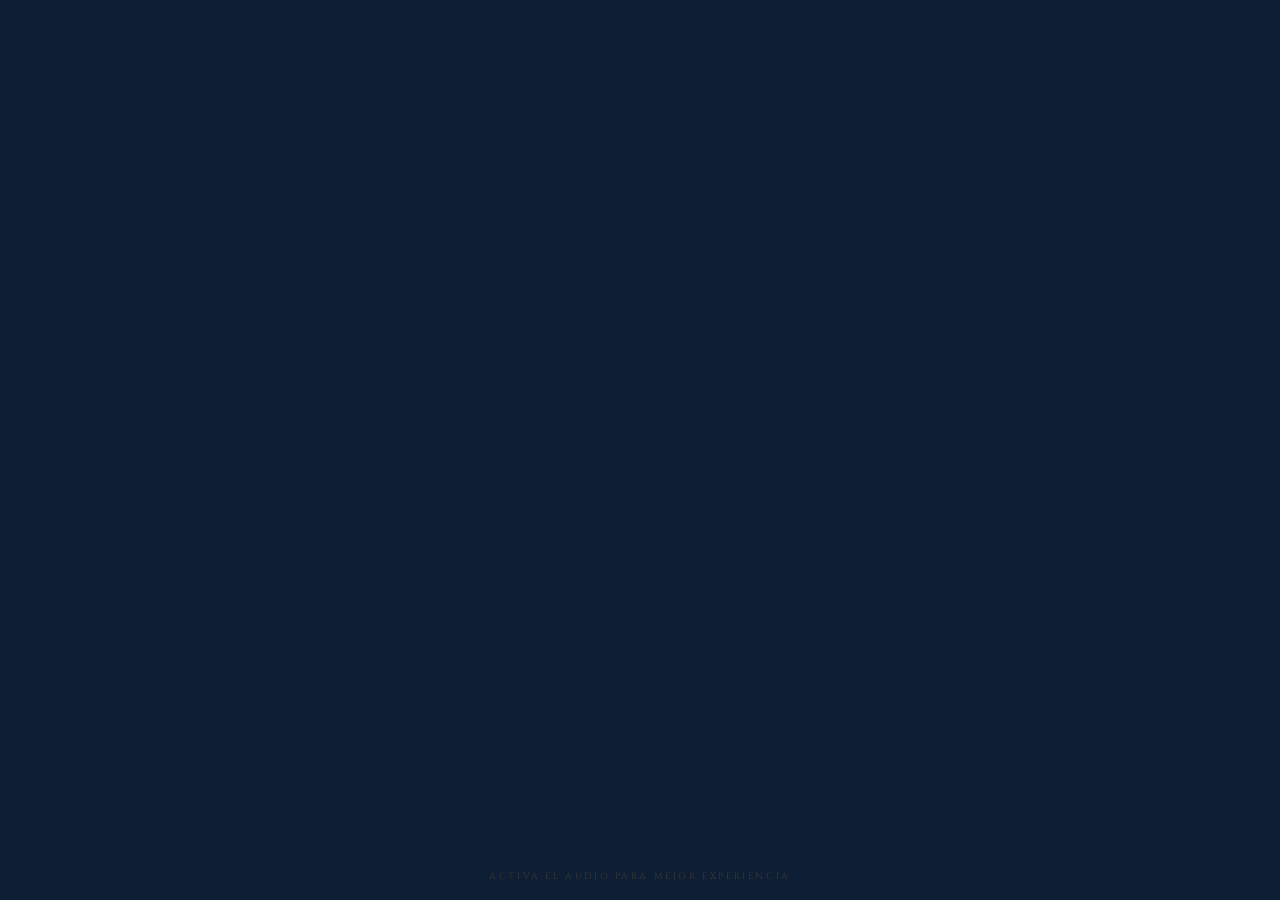
==== index.html @ 7579988a "Refactor menu options to support dynamic rendering Updated menu options to be rendered dynamically b" ====
<!DOCTYPE html>
<html lang="es">
<head>
  <meta charset="UTF-8" />
  <meta name="viewport" content="width=device-width, initial-scale=1.0, maximum-scale=1.0, user-scalable=no" />
  <meta name="screen-orientation" content="landscape" />
  <meta name="mobile-web-app-capable" content="yes" />
  <meta name="apple-mobile-web-app-capable" content="yes" />
  <title>Ashes of the Reborn</title>
  <link rel="preconnect" href="https://fonts.googleapis.com" />
  <link rel="preconnect" href="https://fonts.gstatic.com" crossorigin />
  <link href="https://fonts.googleapis.com/css2?family=Cinzel+Decorative:wght@400;700;900&family=Cinzel:wght@400;500;600&family=EB+Garamond:ital,wght@0,400;0,500;1,400&display=swap" rel="stylesheet" />
  <style>
    *, *::before, *::after { box-sizing: border-box; margin: 0; padding: 0; }

    :root {
      --gold:       #C9A84C;
      --gold-light: #E8C97A;
      --gold-dim:   #7A6030;
      --ash:        #1A1A1E;
      --ash-mid:    #12121A;
      --ash-deep:   #0A0A10;
      --ember:      #8B2A0A;
      --smoke:      #2E2E38;
      --text:       #D4C9A8;
      --text-dim:   #7A7060;
    }

    html, body {
      width: 100%; height: 100%;
      overflow: hidden;
      background: var(--ash-deep);
      font-family: 'EB Garamond', serif;
      color: var(--text);
      cursor: default;
    }

    /* ─── PARTICLE CANVAS ─── */
    #particles {
      position: fixed; inset: 0;
      pointer-events: none;
      z-index: 0;
    }

    /* ─── VIGNETTE ─── */
    .vignette {
      position: fixed; inset: 0;
      background: radial-gradient(ellipse at center,
        transparent 30%,
        rgba(5,5,10,0.7) 80%,
        rgba(5,5,10,0.97) 100%);
      pointer-events: none;
      z-index: 1;
    }

    /* ─── SCREENS ─── */
    .screen {
      position: fixed; inset: 0;
      display: flex; flex-direction: column;
      align-items: center; justify-content: center;
      opacity: 0;
      pointer-events: none;
      z-index: 10;
      transition: opacity 0.05s;
    }
    .screen.active {
      opacity: 1;
      pointer-events: all;
    }

    /* ══ AVISO GIRAR DISPOSITIVO ══ */
    #rotate-warning {
      position: fixed; inset: 0;
      background: #0F1E30;
      display: flex; flex-direction: column;
      align-items: center; justify-content: center; gap: 20px;
      z-index: 999;
      opacity: 0; pointer-events: none;
      transition: opacity 0.4s;
    }
    #rotate-warning.show { opacity: 1; pointer-events: all; }
    .rotate-icon {
      font-size: 2.8rem;
      animation: rotateAnim 1.5s ease-in-out infinite;
    }
    @keyframes rotateAnim {
      0%,100% { transform: rotate(0deg); }
      50%      { transform: rotate(90deg); }
    }
    .rotate-text {
      font-family: 'Cinzel', serif;
      font-size: 0.8rem; letter-spacing: 0.3em;
      color: #C9A84C; text-align: center;
      text-transform: uppercase;
    }
    .rotate-sub {
      font-family: 'EB Garamond', serif;
      font-size: 0.9rem; color: rgba(201,168,76,0.45);
      text-align: center; font-style: italic;
    }

    /* ══ SCREEN 1: VALIANT GAMING LOGO ══ */
#screen-logo {
  background: #0d1e35;
}
    .studio-logo {
      display: flex; flex-direction: column;
      align-items: center; gap: 0;
      opacity: 0;
    }
    .studio-logo.reveal {
      animation: logoReveal 4.8s ease forwards;
    }
    @keyframes logoReveal {
      0%   { opacity: 0; transform: scale(0.94) translateY(6px); }
      18%  { opacity: 1; transform: scale(1) translateY(0); }
      72%  { opacity: 1; transform: scale(1); }
      100% { opacity: 0; transform: scale(1.02); }
    }
    .logo-emblem {
     width: min(480px, 88vw);
      height: auto;
      display: block;
      border-radius: 12px;
   }
    @media (orientation: portrait) {
      .logo-emblem { width: min(320px, 85vw); }
    }
    .studio-name, .studio-sub { display: none; }

    /* ══ SCREEN 2: DEATH SCENE ══ */
    #screen-death { background: #07070F; }

    .rain-overlay {
      position: absolute; inset: 0;
      background: repeating-linear-gradient(
        180deg,
        transparent 0px, transparent 3px,
        rgba(100,120,160,0.025) 3px, rgba(100,120,160,0.025) 4px
      );
      animation: rainFall 0.35s linear infinite;
      opacity: 0;
      transition: opacity 1.8s;
    }
    .rain-overlay.visible { opacity: 1; }
    @keyframes rainFall {
      from { background-position: 0 0; }
      to   { background-position: 18px 72px; }
    }
    .street-glow {
      position: absolute; bottom: 0; left: 0; right: 0;
      height: 35%;
      background: linear-gradient(to top, rgba(50,70,110,0.12) 0%, transparent 100%);
      pointer-events: none;
    }
    .neon-flicker {
      position: absolute; top: 16%; right: 14%;
      width: 5px; height: 5px; border-radius: 50%;
      background: rgba(140,170,255,0.55);
      box-shadow: 0 0 18px 7px rgba(110,140,255,0.15);
      animation: flicker 4s steps(1) infinite;
    }
    @keyframes flicker {
      0%,17%,21%,24%,52%,56%,100% { opacity: 1; }
      19%,23%,54% { opacity: 0.25; }
    }

    /* ══ SCREEN 3: LIMBO ══ */
    #screen-limbo { background: #F2EEE4; }

    .limbo-fog {
      position: absolute; inset: 0;
      background: radial-gradient(ellipse 85% 65% at 50% 50%,
        rgba(255,255,255,0.96) 0%,
        rgba(228,222,210,0.88) 50%,
        rgba(195,188,175,0.72) 100%);
      animation: fogPulse 7s ease-in-out infinite;
    }
    @keyframes fogPulse {
      0%,100% { opacity: 0.88; transform: scale(1); }
      50%      { opacity: 1;   transform: scale(1.025); }
    }
    .limbo-light {
      position: absolute;
      width: 280px; height: 280px; border-radius: 50%;
      background: radial-gradient(circle, rgba(255,255,245,1) 0%, transparent 70%);
      top: 50%; left: 50%;
      transform: translate(-50%, -62%);
      filter: blur(45px);
      animation: lightFloat 9s ease-in-out infinite;
    }
    @keyframes lightFloat {
      0%,100% { transform: translate(-50%, -62%); opacity: 0.55; }
      50%      { transform: translate(-50%, -56%); opacity: 0.9; }
    }
    #screen-limbo .dialogue-box {
      background: rgba(240,235,220,0.92);
      border-color: rgba(120,100,60,0.25);
      border-top-color: rgba(120,100,60,0.55);
    }
    #screen-limbo .dialogue-box::before {
      background: linear-gradient(90deg, transparent, rgba(150,120,60,0.7), transparent);
    }
    #screen-limbo .dialogue-text { color: #28221A; }
    #screen-limbo .speaker-name  { color: #6A5020; }
    #screen-limbo .direction-text { color: #8A7850; }
    #screen-limbo .continue-hint { color: #9A8A60; }
    #screen-limbo .choice-btn {
      background: rgba(240,235,220,0.9);
      border-color: rgba(120,100,60,0.22);
      color: #2A2018;
    }
    #screen-limbo .choice-btn:hover { color: #6A5020; border-color: rgba(150,120,60,0.6); }
    #screen-limbo .choice-btn::before { background: #8A6830; }

    /* ══ SCREEN 4: MENU PRINCIPAL ══ */
    #screen-menu { background: var(--ash-deep); }

    /* Forzar orientación horizontal via CSS hint */
    @media (orientation: portrait) {
      #screen-menu .menu-layout {
        flex-direction: column;
        text-align: center;
      }
      #screen-menu .menu-left { border-right: none; border-bottom: 1px solid rgba(201,168,76,0.1); padding-bottom: 20px; }
      #screen-menu .menu-title { font-size: 1.6rem; }
      #screen-menu .menu-subtitle { font-size: 0.6rem; }
    }

    .menu-bg {
      position: absolute; inset: 0;
      background:
        radial-gradient(ellipse 70% 60% at 100% 100%,
          rgba(139,42,10,0.28) 0%, transparent 55%),
        radial-gradient(ellipse 40% 50% at 0% 0%,
          rgba(201,168,76,0.05) 0%, transparent 50%),
        linear-gradient(135deg, #04040A 0%, #0A0A16 100%);
    }

    /* Layout horizontal: izquierda = título, derecha = opciones */
    .menu-layout {
      position: relative; z-index: 2;
      display: flex; flex-direction: row;
      align-items: center;
      width: 100%; height: 100%;
      padding: 0 6vw;
      gap: 0;
    }

    .menu-left {
      flex: 1;
      display: flex; flex-direction: column;
      justify-content: center;
      padding-right: 5vw;
      border-right: 1px solid rgba(201,168,76,0.12);
    }

    .menu-right {
      flex: 0 0 auto;
      display: flex; flex-direction: column;
      justify-content: center;
      padding-left: 5vw;
      min-width: 200px;
    }

    .menu-title-wrap { position: relative; }

    .menu-title-bg {
      font-family: 'Cinzel Decorative', serif;
      font-size: clamp(1.4rem, 4.5vw, 4rem);
      font-weight: 900;
      color: transparent;
      -webkit-text-stroke: 1px var(--gold-dim);
      position: absolute; top: 50%; left: 0;
      transform: translateY(-50%);
      white-space: nowrap;
      opacity: 0.1; pointer-events: none;
      filter: blur(2px);
    }
    .menu-title {
      font-family: 'Cinzel Decorative', serif;
      font-size: clamp(1.4rem, 4.5vw, 4rem);
      font-weight: 900;
      background: linear-gradient(175deg,
        var(--gold-light) 0%,
        var(--gold) 45%,
        var(--gold-dim) 100%);
      -webkit-background-clip: text;
      -webkit-text-fill-color: transparent;
      background-clip: text;
      filter: drop-shadow(0 0 24px rgba(201,168,76,0.2));
      position: relative;
      line-height: 1.15;
    }
    .menu-subtitle {
      font-family: 'Cinzel', serif;
      font-size: clamp(0.52rem, 1vw, 0.72rem);
      letter-spacing: 0.4em;
      color: var(--gold-dim);
      margin-top: 14px;
      text-transform: uppercase;
    }
    .menu-divider {
      width: 120px; height: 1px;
      background: linear-gradient(90deg, var(--gold), transparent);
      margin: 20px 0;
      position: relative;
    }
    .menu-divider::before {
      content: '✦';
      position: absolute; top: 50%; left: 0;
      transform: translateY(-50%);
      color: var(--gold); font-size: 0.6rem;
      background: var(--ash-deep); padding-right: 8px;
    }
    .menu-studio {
      font-family: 'Cinzel', serif;
      font-size: 0.58rem; letter-spacing: 0.3em;
      color: var(--gold-dim); opacity: 0.5;
      text-transform: uppercase;
    }

    .menu-options {
      display: flex; flex-direction: column;
      align-items: flex-start; gap: 2px;
    }
    .menu-btn {
      font-family: 'Cinzel', serif;
      font-size: clamp(0.82rem, 1.8vw, 0.95rem);
      letter-spacing: 0.18em;
      color: var(--text-dim);
      background: none; border: none;
      padding: 14px 0 14px 16px;
      cursor: pointer;
      position: relative;
      transition: color 0.2s, padding-left 0.2s;
      text-transform: uppercase;
      -webkit-tap-highlight-color: transparent;
      white-space: nowrap;
    }
    .menu-btn::before {
      content: '';
      position: absolute; left: 0; top: 50%;
      transform: translateY(-50%) scaleY(0);
      width: 2px; height: 60%;
      background: var(--gold);
      transition: transform 0.2s;
    }
    .menu-btn:active, .menu-btn:hover {
      color: var(--gold-light); padding-left: 22px;
    }
    .menu-btn:active::before, .menu-btn:hover::before { transform: translateY(-50%) scaleY(1); }
    .menu-btn.primary {
      color: var(--gold-light);
      font-size: clamp(0.9rem, 2vw, 1rem);
    }
    .menu-btn.primary:active, .menu-btn.primary:hover { color: #fff; }
    .menu-version {
      position: absolute; bottom: 16px; right: 20px;
      font-family: 'Cinzel', serif; font-size: 0.55rem;
      letter-spacing: 0.2em; color: var(--text-dim); opacity: 0.3;
    }
    .menu-version {
      position: absolute; bottom: 22px; right: 30px;
      font-family: 'Cinzel', serif; font-size: 0.58rem;
      letter-spacing: 0.2em; color: var(--text-dim); opacity: 0.35;
    }

    /* ─── SKIP BUTTON ─── */
    #skip-btn {
      position: fixed; top: 14px; right: 16px;
      font-family: 'Cinzel', serif;
      font-size: 0.65rem; letter-spacing: 0.25em;
      color: var(--gold-dim);
      background: rgba(8,8,14,0.7);
      border: 1px solid rgba(201,168,76,0.2);
      padding: 8px 16px;
      cursor: pointer; z-index: 200;
      opacity: 0; pointer-events: none;
      transition: opacity 0.4s, color 0.2s, border-color 0.2s;
    }
    #skip-btn.visible { opacity: 1; pointer-events: all; }
    #skip-btn:active { color: var(--gold); border-color: rgba(201,168,76,0.5); }

    /* ─── CINEMATIC AREA (arriba de la caja) ─── */
    .cinematic-area {
      position: absolute;
      top: 0; left: 0; right: 0;
      bottom: 28vh; /* deja espacio para la caja abajo */
      display: flex; align-items: center; justify-content: center;
      overflow: hidden;
    }
    /* placeholder visual hasta tener imagen/video real */
    .cinematic-placeholder {
      width: 100%; height: 100%;
      background: linear-gradient(180deg,
        rgba(10,13,20,0.0) 0%,
        rgba(10,13,20,0.6) 100%);
    }

    /* ─── DIALOGUE BOX ─── */
    .dialogue-box {
      position: absolute;
      bottom: 0; left: 0; right: 0;   /* full width, pegado al fondo */
      width: 100%;
      background: rgba(6,6,12,0.95);
      border-top: 2px solid rgba(201,168,76,0.5);
      border-bottom: none;
      padding: 14px 20px 12px;
      backdrop-filter: blur(12px);
      opacity: 0;
      transition: opacity 0.5s;
      /* altura fija para no invadir la cinemática */
      min-height: 26vh;
      max-height: 30vh;
      display: flex; flex-direction: column; justify-content: center;
    }
    @media (orientation: landscape) {
      .dialogue-box { min-height: 32vh; max-height: 36vh; padding: 10px 28px 10px; }
      .cinematic-area { bottom: 34vh; }
    }
    .dialogue-box.visible { opacity: 1; }
    .dialogue-box::before {
      content: '';
      position: absolute; top: 0; left: 0; right: 0; height: 1px;
      background: linear-gradient(90deg, transparent, var(--gold), transparent);
    }
    .speaker-name {
      font-family: 'Cinzel', serif;
      font-size: 0.75rem; letter-spacing: 0.28em;
      color: var(--gold); text-transform: uppercase;
      margin-bottom: 6px; min-height: 1em;
    }
    .dialogue-text {
      font-family: 'EB Garamond', serif;
      font-size: 1.05rem;          /* fijo — legible en móvil */
      line-height: 1.6; color: var(--text);
      min-height: 1.8em;
    }
    @media (orientation: landscape) {
      .dialogue-text { font-size: 1rem; }
    }
    .direction-text {
      font-family: 'EB Garamond', serif;
      font-style: italic;
      font-size: 0.95rem;          /* fijo — legible en móvil */
      color: var(--text-dim); line-height: 1.55;
      min-height: 1.6em;
    }
    .continue-hint {
      text-align: right; margin-top: 8px;
      font-family: 'Cinzel', serif; font-size: 0.6rem;
      letter-spacing: 0.28em; color: var(--gold-dim);
      opacity: 0; transition: opacity 0.4s;
      animation: blink 2s ease-in-out infinite;
    }
    .continue-hint.visible { opacity: 1; }
    @keyframes blink {
      0%,100% { opacity: 0.35; } 50% { opacity: 0.9; }
    }

    /* ─── CHOICE BOX ─── */
    .choice-box {
      position: absolute;
      bottom: 0; left: 0; right: 0;
      width: 100%;
      display: flex; flex-direction: column; gap: 0;
      opacity: 0; pointer-events: none;
      transition: opacity 0.5s;
      background: rgba(6,6,12,0.95);
      border-top: 2px solid rgba(201,168,76,0.5);
    }
    .choice-box.visible { opacity: 1; pointer-events: all; }

    .choice-label {
      font-family: 'Cinzel', serif;
      font-size: 0.65rem; letter-spacing: 0.3em;
      color: var(--gold-dim); text-transform: uppercase;
      padding: 10px 20px 4px;
    }

    .choice-btn {
      font-family: 'EB Garamond', serif;
      font-size: 1rem;
      letter-spacing: 0.04em; color: var(--text);
      background: transparent;
      border: none;
      border-top: 1px solid rgba(201,168,76,0.1);
      padding: 14px 24px; cursor: pointer;
      text-align: left;
      transition: all 0.18s;
      position: relative; overflow: hidden;
      -webkit-tap-highlight-color: rgba(201,168,76,0.1);
    }
    .choice-btn:first-of-type { border-top: 1px solid rgba(201,168,76,0.15); }
    .choice-btn::before {
      content: '';
      position: absolute; left: 0; top: 0; bottom: 0;
      width: 3px; background: var(--gold);
      transform: scaleY(0); transition: transform 0.18s;
    }
    .choice-btn:active {
      background: rgba(201,168,76,0.06);
      color: var(--gold-light); padding-left: 32px;
    }
    .choice-btn:active::before { transform: scaleY(1); }

    /* ─── OVERLAYS ─── */
    #flash {
      position: fixed; inset: 0; background: #fff;
      opacity: 0; pointer-events: none; z-index: 100;
    }
    #fade {
      position: fixed; inset: 0; background: #04040A;
      opacity: 1; pointer-events: none; z-index: 50;
      transition: opacity 1.2s ease;
    }
    #fade.clear { opacity: 0; }

    .ripple {
      position: fixed; border-radius: 50%;
      border: 2px solid rgba(255,255,255,0.5);
      transform: scale(0); pointer-events: none; z-index: 99;
      animation: rippleOut 0.65s ease-out forwards;
    }
    @keyframes rippleOut { to { transform: scale(9); opacity: 0; } }

    #audio-note {
      position: fixed; bottom: 18px; left: 50%;
      transform: translateX(-50%);
      font-family: 'Cinzel', serif; font-size: 0.58rem;
      letter-spacing: 0.28em; color: var(--gold-dim);
      opacity: 0; transition: opacity 1.2s; z-index: 200;
      white-space: nowrap;
    }
    #audio-note.show { opacity: 0.45; }
  </style>
</head>
<body>

<!-- AVISO GIRAR -->
<div id="rotate-warning">
  <div class="rotate-icon">📱</div>
  <div class="rotate-text">Gira tu dispositivo</div>
  <div class="rotate-sub">Este juego está diseñado para modo horizontal</div>
</div>

<canvas id="particles"></canvas>
<div class="vignette"></div>
<div id="flash"></div>
<div id="fade"></div>

<!-- SCREEN 1: LOGO -->
<div class="screen" id="screen-logo">
  <div class="studio-logo" id="studioLogo">
    <img src="valiant.png" class="logo-emblem" alt="Valiant Gaming" />
  </div>
</div>

<!-- SKIP BUTTON (visible durante intro) -->
<button id="skip-btn" onclick="skipToMenu()">SALTAR ›</button>

<!-- SCREEN 2: MUERTE -->
<div class="screen" id="screen-death">
  <div class="rain-overlay" id="rain"></div>
  <div class="street-glow"></div>
  <div class="neon-flicker"></div>
  <!-- Área cinemática superior — aquí irá imagen/video -->
  <div class="cinematic-area">
    <div class="cinematic-placeholder"></div>
  </div>
  <div class="dialogue-box" id="death-dialogue">
    <div class="speaker-name"  id="death-speaker"></div>
    <div class="direction-text" id="death-dir"></div>
    <div class="dialogue-text"  id="death-text"></div>
    <div class="continue-hint"  id="death-hint">[ TOCA PARA CONTINUAR ]</div>
  </div>
</div>

<!-- SCREEN 3: LIMBO -->
<div class="screen" id="screen-limbo">
  <div class="limbo-fog"></div>
  <div class="limbo-light"></div>
  <!-- Área cinemática superior -->
  <div class="cinematic-area">
    <div class="cinematic-placeholder"></div>
  </div>
  <div class="dialogue-box" id="limbo-dialogue">
    <div class="speaker-name"  id="limbo-speaker"></div>
    <div class="direction-text" id="limbo-dir"></div>
    <div class="dialogue-text"  id="limbo-text"></div>
    <div class="continue-hint"  id="limbo-hint">[ TOCA PARA CONTINUAR ]</div>
  </div>
  <div class="choice-box" id="limbo-choices">
    <div class="choice-label">¿Qué decides?</div>
    <button class="choice-btn" data-choice="accept">— De acuerdo.</button>
    <button class="choice-btn" data-choice="refuse">— No.</button>
  </div>
</div>

<!-- SCREEN 4: MENÚ -->
<div class="screen" id="screen-menu">
  <div class="menu-bg"></div>
  <div class="menu-layout">
    <!-- IZQUIERDA: título -->
    <div class="menu-left">
      <div class="menu-title-wrap">
        <div class="menu-title-bg">ASHES OF<br>THE REBORN</div>
        <div class="menu-title">ASHES OF<br>THE REBORN</div>
      </div>
      <div class="menu-subtitle">Un mundo aguarda. Un destino elegido.</div>
      <div class="menu-divider"></div>
      <div class="menu-studio">Valiant Gaming · Beta v0.1</div>
    </div>
    <!-- DERECHA: opciones (se rellena dinámicamente por JS) -->
    <div class="menu-right">
      <nav class="menu-options" id="menu-options-nav"></nav>
    </div>
  </div>
  <div class="menu-version">IRONFELL</div>
</div>

<div id="audio-note">ACTIVA EL AUDIO PARA MEJOR EXPERIENCIA</div>

<script>
  window.onerror = (msg, src, line) => {
  document.body.innerHTML = `<div style="color:red;padding:20px;font-family:monospace;font-size:14px;">
    ERROR: ${msg}<br>Línea: ${line}
  </div>`;
};
// ══════════════════════════════════════════════
//  ASHES OF THE REBORN — INTRO ENGINE
//  Valiant Gaming © 2026
// ══════════════════════════════════════════════

// ── PARTICLES ────────────────────────────────
const canvas = document.getElementById('particles');
const ctx    = canvas.getContext('2d');

function resizeCanvas() {
  canvas.width  = window.innerWidth;
  canvas.height = window.innerHeight;
}
resizeCanvas();
window.addEventListener('resize', resizeCanvas);

class Particle {
  constructor() { this.reset(true); }
  reset(random) {
    this.x    = Math.random() * canvas.width;
    this.y    = random ? Math.random() * canvas.height : canvas.height + 5;
    this.size = Math.random() * 1.1 + 0.2;
    this.vx   = (Math.random() - 0.5) * 0.1;
    this.vy   = -(Math.random() * 0.22 + 0.06);
    this.maxL = Math.random() * 280 + 160;
    this.life = random ? Math.random() * this.maxL : 0;
    this.hue  = Math.random() * 25 + 32;
  }
  update() {
    this.x += this.vx; this.y += this.vy; this.life++;
    if (this.life > this.maxL || this.y < -4) this.reset(false);
  }
  draw() {
    const p = this.life / this.maxL;
    const a = p < 0.12 ? p/0.12 : p > 0.78 ? (1-p)/0.22 : 1;
    ctx.save();
    ctx.globalAlpha = a * 0.3;
    ctx.fillStyle = `hsl(${this.hue},58%,58%)`;
    ctx.beginPath();
    ctx.arc(this.x, this.y, this.size, 0, Math.PI*2);
    ctx.fill();
    ctx.restore();
  }
}

const parts = Array.from({length:90}, () => new Particle());
(function loop() { ctx.clearRect(0,0,canvas.width,canvas.height); parts.forEach(p=>{p.update();p.draw();}); requestAnimationFrame(loop); })();

// ── SCREEN MANAGER ───────────────────────────
const SCREENS = {
  logo:  document.getElementById('screen-logo'),
  death: document.getElementById('screen-death'),
  limbo: document.getElementById('screen-limbo'),
  menu:  document.getElementById('screen-menu'),
};

function showScreen(id) {
  Object.values(SCREENS).forEach(s => s.classList.remove('active'));
  if (id && SCREENS[id]) SCREENS[id].classList.add('active');
}

const fadeEl = document.getElementById('fade');
function fadeIn(cb, ms=1200) {
  fadeEl.style.transition = 'none';
  fadeEl.style.opacity = '1';
  fadeEl.classList.remove('clear');
  requestAnimationFrame(() => requestAnimationFrame(() => {
    fadeEl.style.transition = `opacity ${ms}ms ease`;
    fadeEl.style.opacity = '0';
    setTimeout(() => { fadeEl.classList.add('clear'); cb&&cb(); }, ms);
  }));
}
function fadeOut(cb, ms=1000) {
  fadeEl.classList.remove('clear');
  fadeEl.style.transition = `opacity ${ms}ms ease`;
  fadeEl.style.opacity = '1';
  setTimeout(() => cb&&cb(), ms);
}

const flashEl = document.getElementById('flash');
function gunFlash(cb) {
  flashEl.style.transition = 'none';
  flashEl.style.opacity = '1';
  const r = Object.assign(document.createElement('div'), { className:'ripple' });
  Object.assign(r.style, { width:'50px', height:'50px', top:'44%', left:'47%', marginLeft:'-25px', marginTop:'-25px' });
  document.body.appendChild(r);
  setTimeout(() => r.remove(), 750);
  requestAnimationFrame(() => requestAnimationFrame(() => {
    flashEl.style.transition = 'opacity 0.85s ease';
    flashEl.style.opacity = '0';
    setTimeout(() => cb&&cb(), 950);
  }));
}

// ── TYPEWRITER ───────────────────────────────
function typewrite(el, text, speed, cb) {
  el.textContent = '';
  let i = 0;
  const t = setInterval(() => {
    el.textContent += text[i++];
    if (i >= text.length) { clearInterval(t); cb&&setTimeout(cb,250); }
  }, speed||26);
  return t;
}

// ── DIALOGUE ENGINE ──────────────────────────
let seq = [], step = 0, waiting = false, onSeqDone = null;
let choiceCb = null;

function runSeq(sequence, done) {
  seq = sequence; step = 0; waiting = false; onSeqDone = done;
  nextStep();
}

function nextStep() {
  if (step >= seq.length) { onSeqDone&&onSeqDone(); return; }
  const s = seq[step];

  if (s.type === 'dir' || s.type === 'line') {
    const box  = document.getElementById(s.box+'-dialogue');
    const spk  = document.getElementById(s.box+'-speaker');
    const dir  = document.getElementById(s.box+'-dir');
    const txt  = document.getElementById(s.box+'-text');
    const hint = document.getElementById(s.box+'-hint');

    box.classList.add('visible');
    hint.classList.remove('visible');

    if (s.type === 'dir') {
      spk.textContent = '';
      txt.textContent = '';
      typewrite(dir, s.text, 20, () => { waiting = true; hint.classList.add('visible'); });
    } else {
      dir.textContent = '';
      spk.textContent = (s.speaker||'').toUpperCase();
      typewrite(txt, '— '+s.text, 25, () => { waiting = true; hint.classList.add('visible'); });
    }
  }

  else if (s.type === 'action') {
    s.fn(() => { step++; nextStep(); });
  }

  else if (s.type === 'choice') {
    document.getElementById(s.box+'-dialogue').classList.remove('visible');
    const cbox = document.getElementById(s.box+'-choices');
    cbox.classList.add('visible');
    choiceCb = (choice) => {
      cbox.classList.remove('visible');
      choiceCb = null;
      if (s.branches&&s.branches[choice]) s.branches[choice]();
      else { step++; nextStep(); }
    };
  }
}

function advance() {
  if (!waiting) return;
  waiting = false;
  step++;
  nextStep();
}

// ── SEQUENCES ────────────────────────────────

const SEQ_DEATH = [
  {type:'dir',  box:'death', text:'Colombia. Mañana. El protagonista en la parte trasera del bus. Último día antes del vuelo.'},
  {type:'dir',  box:'death', text:'Audífonos puestos. Tiquete de avión en la mano. Todo estaba bien.'},
  {type:'dir',  box:'death', text:'El bus frena de golpe. Dos hombres encapuchados. Armas visibles. Los pasajeros se congelan.'},
  {type:'line', box:'death', speaker:'Asaltante', text:'¡Todo el mundo quieto! ¡Manos donde las vea! ¡Esto es un atraco!'},
  {type:'dir',  box:'death', text:'El protagonista mira el tiquete. La mochila. El reloj de su padre en la muñeca. Años de trabajo. La fiesta de esta noche. El vuelo de mañana.'},
  {type:'line', box:'death', speaker:'Asaltante', text:'Tú. La mochila. Ya.'},
  {type:'dir',  box:'death', text:'El protagonista no la suelta. Un segundo de duda — uno solo. Suficiente.'},
  {type:'action', fn(next) {
    waiting = false;
    document.getElementById('death-dialogue').classList.remove('visible');
    setTimeout(() => {
      gunFlash(() => {
        fadeOut(() => {
          showScreen('limbo');
          fadeIn(() => {
            document.getElementById('rain').classList.remove('visible');
            runSeq(SEQ_LIMBO, goMenu);
            document.getElementById('limbo-dialogue').classList.add('visible');
          }, 1600);
        }, 1500);
      });
    }, 500);
  }}
];

const SEQ_LIMBO = [
  {type:'dir',  box:'limbo', text:'Silencio absoluto. Luz blanca sin forma. Sin suelo. Sin horizonte. Sin dolor.'},
  {type:'dir',  box:'limbo', text:'El protagonista está de pie. Mira sus manos. Las cierra. Las abre. No está soñando.'},
  {type:'line', box:'limbo', speaker:'Protagonista', text:'¿Qué...? ¿Dónde...?'},
  {type:'dir',  box:'limbo', text:'Una presencia. No llega caminando — simplemente está ahí. Sor. Una figura de luz blanca sin forma fija.'},
  {type:'line', box:'limbo', speaker:'Sor', text:'Bienvenido. Llevas tiempo sin estar consciente de mí, pero yo sí he estado consciente de ti.'},
  {type:'line', box:'limbo', speaker:'Protagonista', text:'¿Perdón? ¿Quién eres? ¿Dónde estoy? ¿Qué fue lo que pasó en el bus?'},
  {type:'line', box:'limbo', speaker:'Sor', text:'Eso ya no importa.'},
  {type:'line', box:'limbo', speaker:'Protagonista', text:'A mí sí me importa. Estaba en un bus. Había un robo. Y ahora estoy aquí, en... esto. ¿Qué es esto, exactamente?'},
  {type:'line', box:'limbo', speaker:'Sor', text:'Un espacio entre lo que eras y lo que serás. No tienes acceso a lo que pasó porque en este momento no es relevante para lo que viene.'},
  {type:'line', box:'limbo', speaker:'Protagonista', text:'¿Estoy muerto?'},
  {type:'line', box:'limbo', speaker:'Sor', text:'Sí.'},
  {type:'dir',  box:'limbo', text:'Silencio. El protagonista lo procesa. No llora. No entra en pánico. Solo asiente despacio.'},
  {type:'line', box:'limbo', speaker:'Protagonista', text:'Okay. ¿Y tú qué quieres de mí?'},
  {type:'line', box:'limbo', speaker:'Sor', text:'Enviarte a otro mundo. Uno que necesita alguien como tú.'},
  {type:'line', box:'limbo', speaker:'Protagonista', text:'¿Y por qué yo?'},
  {type:'line', box:'limbo', speaker:'Sor', text:'Porque observé a muchos. Y tú eres el tipo de persona que actúa con firmeza sin necesitar hacerle daño a nadie para lograrlo. Eso es más difícil de encontrar de lo que crees.'},
  {type:'line', box:'limbo', speaker:'Protagonista', text:'Me estuviste observando.'},
  {type:'line', box:'limbo', speaker:'Sor', text:'Sí.'},
  {type:'line', box:'limbo', speaker:'Protagonista', text:'¿Cuánto tiempo?'},
  {type:'line', box:'limbo', speaker:'Sor', text:'El suficiente.'},
  {type:'line', box:'limbo', speaker:'Protagonista', text:'Eso es raro. Pero bueno. ¿Y qué me das para ir a este otro mundo? ¿Poderes? ¿Una espada legendaria? ¿Algo?'},
  {type:'dir',  box:'limbo', text:'Aparece una mochila en el suelo frente al protagonista. La levanta. La abre. Comida para tres días. Un cuchillo.'},
  {type:'line', box:'limbo', speaker:'Protagonista', text:'¿En serio?'},
  {type:'line', box:'limbo', speaker:'Sor', text:'El resto depende de ti.'},
  {type:'line', box:'limbo', speaker:'Protagonista', text:'¿Hay algo más que deba saber antes de que me mandes?'},
  {type:'line', box:'limbo', speaker:'Sor', text:'Hay un conflicto. Otros antes que tú intentaron resolverlo. No pudieron.'},
  {type:'line', box:'limbo', speaker:'Sor', text:'Tú puedes.'},
  {type:'line', box:'limbo', speaker:'Protagonista', text:'Qué motivador. Gracias.'},
  {type:'line', box:'limbo', speaker:'Sor', text:'¿Qué decides?'},
  {type:'choice', box:'limbo', branches:{
    accept: () => runSeq(SEQ_ACCEPT, goMenu),
    refuse: () => runSeq(SEQ_REFUSE1, null),
  }}
];

const SEQ_ACCEPT = [
  {type:'line', box:'limbo', speaker:'Protagonista', text:'De acuerdo.'},
  {type:'line', box:'limbo', speaker:'Sor', text:'Bien.'},
  {type:'line', box:'limbo', speaker:'Sor', text:'Llegarás sin nada. Sin recuerdos de este lugar. Solo con lo que siempre fuiste.'},
  {type:'line', box:'limbo', speaker:'Protagonista', text:'Espera — ¿cómo sabré qué hacer?'},
  {type:'line', box:'limbo', speaker:'Sor', text:'Lo mismo que hiciste esta noche. Dar un paso al frente.'},
  {type:'line', box:'limbo', speaker:'Protagonista', text:'¿Volveré a verte?'},
  {type:'line', box:'limbo', speaker:'Sor', text:'Al final de todo... puede que descubras que siempre estuve ahí.'},
  {type:'dir',  box:'limbo', text:'Sor no responde. La luz del pasaje aumenta lentamente hasta cubrirlo todo.'},
  {type:'action', fn(next) {
    document.getElementById('limbo-dialogue').classList.remove('visible');
    fadeOut(() => next(), 2000);
  }}
];
const SEQ_REFUSE1 = [
  {type:'line', box:'limbo', speaker:'Protagonista', text:'No.'},
  {type:'line', box:'limbo', speaker:'Aeondris',     text:'Entendible.'},
  {type:'line', box:'limbo', speaker:'Aeondris',     text:'Hay personas en Aeltherion que morirán sin que nadie dé ese paso. No te lo digo para convencerte. Solo para que lo sepas.'},
  {type:'line', box:'limbo', speaker:'Aeondris',     text:'La decisión sigue siendo tuya.'},
  {type:'choice', box:'limbo', branches:{
    accept: () => runSeq(SEQ_ACCEPT, goMenu),
    refuse: () => runSeq(SEQ_REFUSE2, null),
  }}
];

const SEQ_REFUSE2 = [
  {type:'line', box:'limbo', speaker:'Aeondris',     text:'Está bien.'},
  {type:'line', box:'limbo', speaker:'Aeondris',     text:'Fue un honor conocerte.'},
  {type:'dir',  box:'limbo', text:'El blanco lo consume todo. Una calma extraña. Y luego — nada.'},
  {type:'action', fn(next) {
    document.getElementById('limbo-dialogue').classList.remove('visible');
    fadeOut(() => {
      showScreen(null);
      setTimeout(showEndCard, 400);
    }, 2200);
  }}
];

function showEndCard() {
  const el = document.createElement('div');
  el.style.cssText = 'position:fixed;inset:0;background:#04040A;display:flex;flex-direction:column;align-items:center;justify-content:center;z-index:300;opacity:0;transition:opacity 1.6s;';
  el.innerHTML = `
    <p style="font-family:'EB Garamond',serif;font-style:italic;
       font-size:clamp(1rem,1.9vw,1.28rem);color:#C9A84C;
       text-align:center;line-height:2.1;max-width:480px;padding:0 24px;">
      "Algunos eligen el descanso.<br>
      Aeltherion sigue esperando<br>a alguien que no lo haga."
    </p>
    <button onclick="location.reload()" style="margin-top:52px;font-family:'Cinzel',serif;
      font-size:0.65rem;letter-spacing:0.32em;color:#7A6030;
      background:none;border:1px solid #7A6030;padding:13px 34px;
      cursor:pointer;transition:all 0.25s;"
      onmouseover="this.style.color='#C9A84C';this.style.borderColor='#C9A84C'"
      onmouseout="this.style.color='#7A6030';this.style.borderColor='#7A6030'">
      VOLVER AL INICIO
    </button>`;
  document.body.appendChild(el);
  requestAnimationFrame(() => requestAnimationFrame(() => el.style.opacity='1'));
}

function skipToMenu() {
  seq = []; waiting = false; choiceCb = null;
  document.getElementById('skip-btn').classList.remove('visible');
  fadeOut(() => { showScreen('menu'); fadeIn(null, 1800); renderMenuOptions(); }, 700);
}

function showSkip() { document.getElementById('skip-btn').classList.add('visible'); }
function hideSkip() { document.getElementById('skip-btn').classList.remove('visible'); }

// ── NAVIGATION ───────────────────────────────
function goMenu() {
  hideSkip();
  fadeOut(() => { showScreen('menu'); fadeIn(null, 1800); renderMenuOptions(); }, 1100);
}

// ── MENÚ DINÁMICO: Continuar solo si hay guardado ──────────────
// Lee directamente localStorage (el mismo formato que usa core/saveSystem.js
// en game.html) sin depender de ningún objeto del juego, que aquí no existe.
function hasSaveGame() {
  return localStorage.getItem('ashes_savegame') !== null;
}

function getSaveInfo() {
  const raw = localStorage.getItem('ashes_savegame');
  if (!raw) return null;
  try {
    const data = JSON.parse(raw);
    return { level: data.kael?.level ?? 1, timestamp: data.timestamp };
  } catch (e) {
    return null;
  }
}

function formatSaveTime(timestamp) {
  if (!timestamp) return '';
  const diffMs = Date.now() - timestamp;
  const mins = Math.floor(diffMs / 60000);
  if (mins < 1)  return 'ahora mismo';
  if (mins < 60) return `hace ${mins} min`;
  const hours = Math.floor(mins / 60);
  if (hours < 24) return `hace ${hours}h`;
  return `hace ${Math.floor(hours / 24)}d`;
}

function renderMenuOptions() {
  const nav = document.getElementById('menu-options-nav');
  const hasSave = hasSaveGame();
  const info    = hasSave ? getSaveInfo() : null;

  nav.innerHTML = '';

  // Continuar (solo si hay save) — va primero, es la opción principal
  if (hasSave) {
    const contBtn = document.createElement('button');
    contBtn.className = 'menu-btn primary';
    contBtn.textContent = info
      ? `Continuar · Nv.${info.level} · ${formatSaveTime(info.timestamp)}`
      : 'Continuar';
    contBtn.onclick = () => startGame(true);
    nav.appendChild(contBtn);
  }

  // Nueva Partida / Jugar
  const newBtn = document.createElement('button');
  newBtn.className = 'menu-btn' + (hasSave ? '' : ' primary');
  newBtn.textContent = 'Nueva Partida';
  newBtn.onclick = () => {
    if (hasSave) {
      confirmOverwrite(() => {
        localStorage.removeItem('ashes_savegame');
        startGame(false);
      });
    } else {
      startGame(false);
    }
  };
  nav.appendChild(newBtn);

  // Opciones (placeholder simple por ahora)
  const optBtn = document.createElement('button');
  optBtn.className = 'menu-btn';
  optBtn.textContent = 'Opciones';
  optBtn.onclick = () => alert('Opciones — pendiente de implementar');
  nav.appendChild(optBtn);

  // Ver introducción
  const introBtn = document.createElement('button');
  introBtn.className = 'menu-btn';
  introBtn.textContent = 'Ver Introducción';
  introBtn.onclick = replayIntro;
  nav.appendChild(introBtn);
}

function confirmOverwrite(onConfirm) {
  const ok = window.confirm('Iniciar una nueva partida borrará tu progreso guardado. ¿Continuar?');
  if (ok) onConfirm();
}

function startGame(loadSave) {
  fadeOut(() => {
    window.location.href = loadSave ? './game.html?load=1' : './game.html';
  }, 900);
}

function replayIntro() {
  fadeOut(() => {
    showScreen(null);
    setTimeout(runIntro, 300);
  }, 700);
}

// ── INPUT ────────────────────────────────────
document.addEventListener('click', e => {
  if (e.target.classList.contains('choice-btn')) {
    if (choiceCb) choiceCb(e.target.dataset.choice);
    return;
  }
  if (e.target.classList.contains('menu-btn')) return;
  advance();
});

document.addEventListener('keydown', e => {
  if (e.code === 'Space' || e.code === 'Enter') {
    if (choiceCb) return;
    advance();
  }
});

// ── BOOT ─────────────────────────────────────
function runIntro() {
  showScreen('logo');
  const logo = document.getElementById('studioLogo');
  logo.classList.remove('reveal');
  void logo.offsetWidth;
  logo.classList.add('reveal');
  fadeIn(null, 900);

  setTimeout(() => {
    const note = document.getElementById('audio-note');
    note.classList.add('show');
    setTimeout(() => note.classList.remove('show'), 3800);
  }, 600);

  // Logo → Death scene
  setTimeout(() => {
    fadeOut(() => {
      showScreen('death');
      fadeIn(() => {
        document.getElementById('rain').classList.add('visible');
        showSkip();
        runSeq(SEQ_DEATH, null);
      }, 1300);
    }, 1100);
  }, 5200);
}

window.addEventListener('load', () => {
  // Intentar forzar landscape
  if (screen.orientation && screen.orientation.lock) {
    screen.orientation.lock('landscape').catch(() => {});
  }

  // Aviso de girar si está en vertical
  const warning = document.getElementById('rotate-warning');
  function checkOrientation() {
    const isPortrait = window.innerHeight > window.innerWidth;
    warning.classList.toggle('show', isPortrait);
  }
  checkOrientation();
  window.addEventListener('resize', checkOrientation);
  window.addEventListener('orientationchange', checkOrientation);

  setTimeout(runIntro, 250);
});
</script>
</body>
</html>
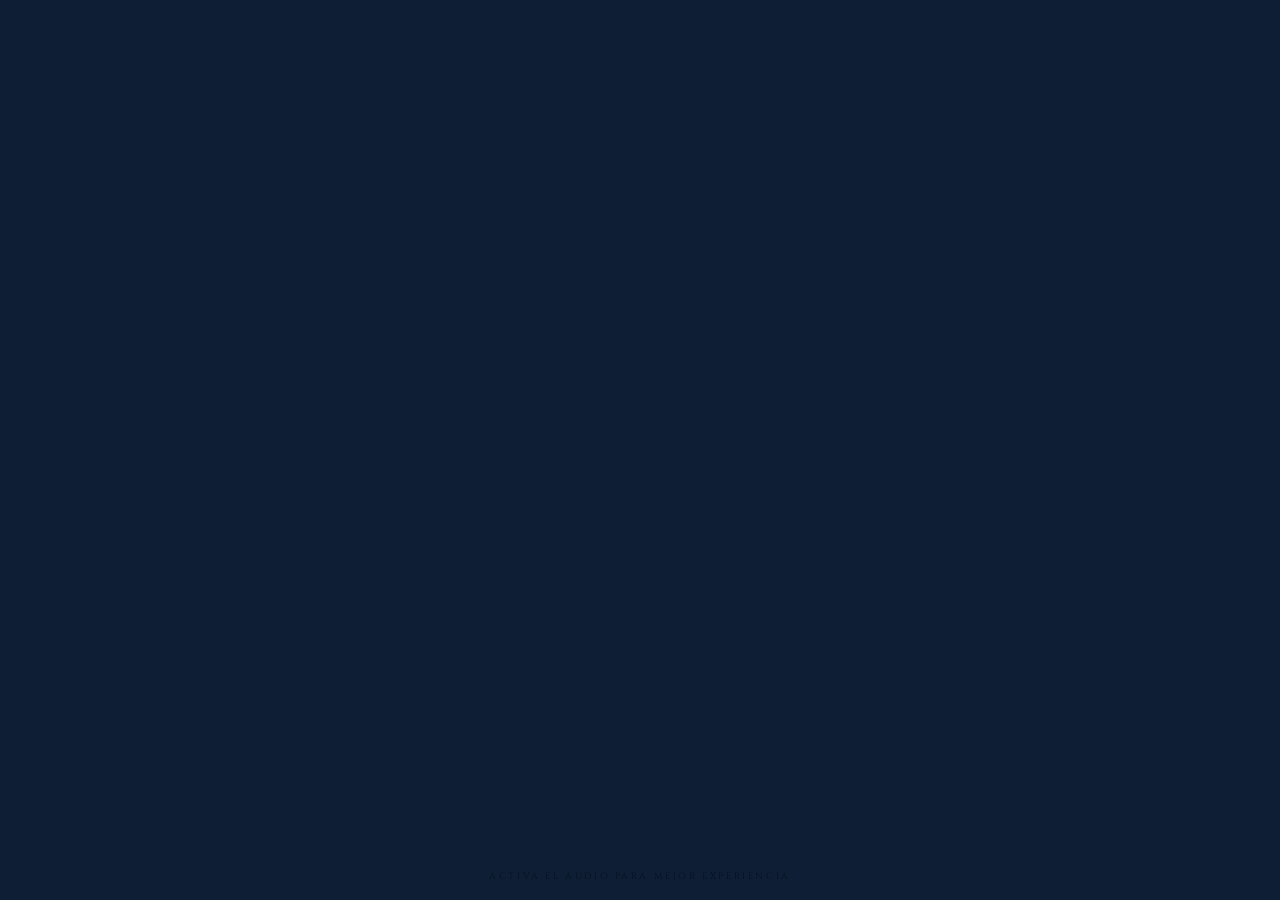
==== commit 944903db: "Refactor color styles in index.html Updated color variables and styles for consistency." ====
--- a/index.html
+++ b/index.html
@@ -10,21 +10,9 @@
   <link rel="preconnect" href="https://fonts.googleapis.com" />
   <link rel="preconnect" href="https://fonts.gstatic.com" crossorigin />
   <link href="https://fonts.googleapis.com/css2?family=Cinzel+Decorative:wght@400;700;900&family=Cinzel:wght@400;500;600&family=EB+Garamond:ital,wght@0,400;0,500;1,400&display=swap" rel="stylesheet" />
+  <link rel="stylesheet" href="css/mochigo.css" />
   <style>
     *, *::before, *::after { box-sizing: border-box; margin: 0; padding: 0; }
-
-    :root {
-      --gold:       #C9A84C;
-      --gold-light: #E8C97A;
-      --gold-dim:   #7A6030;
-      --ash:        #1A1A1E;
-      --ash-mid:    #12121A;
-      --ash-deep:   #0A0A10;
-      --ember:      #8B2A0A;
-      --smoke:      #2E2E38;
-      --text:       #D4C9A8;
-      --text-dim:   #7A7060;
-    }
 
     html, body {
       width: 100%; height: 100%;
@@ -90,12 +78,12 @@
     .rotate-text {
       font-family: 'Cinzel', serif;
       font-size: 0.8rem; letter-spacing: 0.3em;
-      color: #C9A84C; text-align: center;
+      color: var(--gold); text-align: center;
       text-transform: uppercase;
     }
     .rotate-sub {
       font-family: 'EB Garamond', serif;
-      font-size: 0.9rem; color: rgba(201,168,76,0.45);
+      font-size: 0.9rem; color: rgba(237,212,122,0.45);
       text-align: center; font-style: italic;
     }
 
@@ -222,7 +210,7 @@
         flex-direction: column;
         text-align: center;
       }
-      #screen-menu .menu-left { border-right: none; border-bottom: 1px solid rgba(201,168,76,0.1); padding-bottom: 20px; }
+      #screen-menu .menu-left { border-right: none; border-bottom: 1px solid rgba(237,212,122,0.1); padding-bottom: 20px; }
       #screen-menu .menu-title { font-size: 1.6rem; }
       #screen-menu .menu-subtitle { font-size: 0.6rem; }
     }
@@ -233,7 +221,7 @@
         radial-gradient(ellipse 70% 60% at 100% 100%,
           rgba(139,42,10,0.28) 0%, transparent 55%),
         radial-gradient(ellipse 40% 50% at 0% 0%,
-          rgba(201,168,76,0.05) 0%, transparent 50%),
+          rgba(237,212,122,0.05) 0%, transparent 50%),
         linear-gradient(135deg, #04040A 0%, #0A0A16 100%);
     }
 
@@ -252,7 +240,7 @@
       display: flex; flex-direction: column;
       justify-content: center;
       padding-right: 5vw;
-      border-right: 1px solid rgba(201,168,76,0.12);
+      border-right: 1px solid rgba(237,212,122,0.12);
     }
 
     .menu-right {
@@ -288,7 +276,7 @@
       -webkit-background-clip: text;
       -webkit-text-fill-color: transparent;
       background-clip: text;
-      filter: drop-shadow(0 0 24px rgba(201,168,76,0.2));
+      filter: drop-shadow(0 0 24px rgba(237,212,122,0.2));
       position: relative;
       line-height: 1.15;
     }
@@ -373,14 +361,14 @@
       font-size: 0.65rem; letter-spacing: 0.25em;
       color: var(--gold-dim);
       background: rgba(8,8,14,0.7);
-      border: 1px solid rgba(201,168,76,0.2);
+      border: 1px solid rgba(237,212,122,0.2);
       padding: 8px 16px;
       cursor: pointer; z-index: 200;
       opacity: 0; pointer-events: none;
       transition: opacity 0.4s, color 0.2s, border-color 0.2s;
     }
     #skip-btn.visible { opacity: 1; pointer-events: all; }
-    #skip-btn:active { color: var(--gold); border-color: rgba(201,168,76,0.5); }
+    #skip-btn:active { color: var(--gold); border-color: rgba(237,212,122,0.5); }
 
     /* ─── CINEMATIC AREA (arriba de la caja) ─── */
     .cinematic-area {
@@ -404,7 +392,7 @@
       bottom: 0; left: 0; right: 0;   /* full width, pegado al fondo */
       width: 100%;
       background: rgba(6,6,12,0.95);
-      border-top: 2px solid rgba(201,168,76,0.5);
+      border-top: 2px solid rgba(237,212,122,0.5);
       border-bottom: none;
       padding: 14px 20px 12px;
       backdrop-filter: blur(12px);
@@ -468,7 +456,7 @@
       opacity: 0; pointer-events: none;
       transition: opacity 0.5s;
       background: rgba(6,6,12,0.95);
-      border-top: 2px solid rgba(201,168,76,0.5);
+      border-top: 2px solid rgba(237,212,122,0.5);
     }
     .choice-box.visible { opacity: 1; pointer-events: all; }
 
@@ -485,14 +473,14 @@
       letter-spacing: 0.04em; color: var(--text);
       background: transparent;
       border: none;
-      border-top: 1px solid rgba(201,168,76,0.1);
+      border-top: 1px solid rgba(237,212,122,0.1);
       padding: 14px 24px; cursor: pointer;
       text-align: left;
       transition: all 0.18s;
       position: relative; overflow: hidden;
-      -webkit-tap-highlight-color: rgba(201,168,76,0.1);
-    }
-    .choice-btn:first-of-type { border-top: 1px solid rgba(201,168,76,0.15); }
+      -webkit-tap-highlight-color: rgba(237,212,122,0.1);
+    }
+    .choice-btn:first-of-type { border-top: 1px solid rgba(237,212,122,0.15); }
     .choice-btn::before {
       content: '';
       position: absolute; left: 0; top: 0; bottom: 0;
@@ -500,7 +488,7 @@
       transform: scaleY(0); transition: transform 0.18s;
     }
     .choice-btn:active {
-      background: rgba(201,168,76,0.06);
+      background: rgba(237,212,122,0.06);
       color: var(--gold-light); padding-left: 32px;
     }
     .choice-btn:active::before { transform: scaleY(1); }
@@ -898,17 +886,17 @@
   el.style.cssText = 'position:fixed;inset:0;background:#04040A;display:flex;flex-direction:column;align-items:center;justify-content:center;z-index:300;opacity:0;transition:opacity 1.6s;';
   el.innerHTML = `
     <p style="font-family:'EB Garamond',serif;font-style:italic;
-       font-size:clamp(1rem,1.9vw,1.28rem);color:#C9A84C;
+       font-size:clamp(1rem,1.9vw,1.28rem);color:#EDD47A;
        text-align:center;line-height:2.1;max-width:480px;padding:0 24px;">
       "Algunos eligen el descanso.<br>
       Aeltherion sigue esperando<br>a alguien que no lo haga."
     </p>
     <button onclick="location.reload()" style="margin-top:52px;font-family:'Cinzel',serif;
-      font-size:0.65rem;letter-spacing:0.32em;color:#7A6030;
-      background:none;border:1px solid #7A6030;padding:13px 34px;
+      font-size:0.65rem;letter-spacing:0.32em;color:#2E5478;
+      background:none;border:1px solid #2E5478;padding:13px 34px;
       cursor:pointer;transition:all 0.25s;"
-      onmouseover="this.style.color='#C9A84C';this.style.borderColor='#C9A84C'"
-      onmouseout="this.style.color='#7A6030';this.style.borderColor='#7A6030'">
+      onmouseover="this.style.color='#EDD47A';this.style.borderColor='#EDD47A'"
+      onmouseout="this.style.color='#2E5478';this.style.borderColor='#2E5478'">
       VOLVER AL INICIO
     </button>`;
   document.body.appendChild(el);
@@ -931,8 +919,6 @@
 }
 
 // ── MENÚ DINÁMICO: Continuar solo si hay guardado ──────────────
-// Lee directamente localStorage (el mismo formato que usa core/saveSystem.js
-// en game.html) sin depender de ningún objeto del juego, que aquí no existe.
 function hasSaveGame() {
   return localStorage.getItem('ashes_savegame') !== null;
 }
@@ -966,7 +952,6 @@
 
   nav.innerHTML = '';
 
-  // Continuar (solo si hay save) — va primero, es la opción principal
   if (hasSave) {
     const contBtn = document.createElement('button');
     contBtn.className = 'menu-btn primary';
@@ -977,7 +962,6 @@
     nav.appendChild(contBtn);
   }
 
-  // Nueva Partida / Jugar
   const newBtn = document.createElement('button');
   newBtn.className = 'menu-btn' + (hasSave ? '' : ' primary');
   newBtn.textContent = 'Nueva Partida';
@@ -993,14 +977,12 @@
   };
   nav.appendChild(newBtn);
 
-  // Opciones (placeholder simple por ahora)
   const optBtn = document.createElement('button');
   optBtn.className = 'menu-btn';
   optBtn.textContent = 'Opciones';
   optBtn.onclick = () => alert('Opciones — pendiente de implementar');
   nav.appendChild(optBtn);
 
-  // Ver introducción
   const introBtn = document.createElement('button');
   introBtn.className = 'menu-btn';
   introBtn.textContent = 'Ver Introducción';
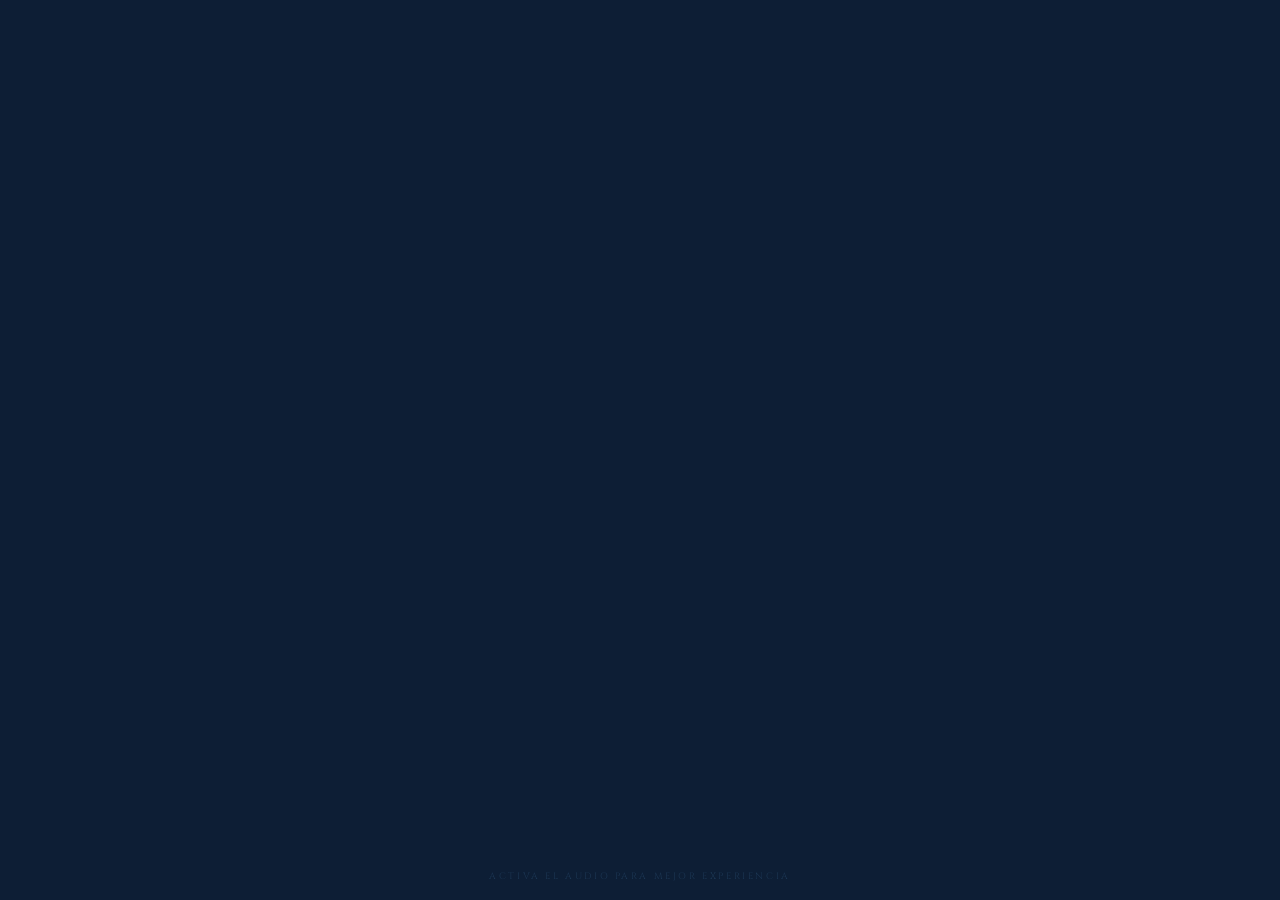
==== commit 6dd88dda: "Refactor index.html by cleaning up comments and styles Removed commented sections for better readabi" ====
--- a/index.html
+++ b/index.html
@@ -23,14 +23,12 @@
       cursor: default;
     }
 
-    /* ─── PARTICLE CANVAS ─── */
     #particles {
       position: fixed; inset: 0;
       pointer-events: none;
       z-index: 0;
     }
 
-    /* ─── VIGNETTE ─── */
     .vignette {
       position: fixed; inset: 0;
       background: radial-gradient(ellipse at center,
@@ -41,7 +39,6 @@
       z-index: 1;
     }
 
-    /* ─── SCREENS ─── */
     .screen {
       position: fixed; inset: 0;
       display: flex; flex-direction: column;
@@ -56,7 +53,6 @@
       pointer-events: all;
     }
 
-    /* ══ AVISO GIRAR DISPOSITIVO ══ */
     #rotate-warning {
       position: fixed; inset: 0;
       background: #0F1E30;
@@ -87,7 +83,6 @@
       text-align: center; font-style: italic;
     }
 
-    /* ══ SCREEN 1: VALIANT GAMING LOGO ══ */
 #screen-logo {
   background: #0d1e35;
 }
@@ -116,7 +111,6 @@
     }
     .studio-name, .studio-sub { display: none; }
 
-    /* ══ SCREEN 2: DEATH SCENE ══ */
     #screen-death { background: #07070F; }
 
     .rain-overlay {
@@ -153,7 +147,6 @@
       19%,23%,54% { opacity: 0.25; }
     }
 
-    /* ══ SCREEN 3: LIMBO ══ */
     #screen-limbo { background: #F2EEE4; }
 
     .limbo-fog {
@@ -201,16 +194,15 @@
     #screen-limbo .choice-btn:hover { color: #6A5020; border-color: rgba(150,120,60,0.6); }
     #screen-limbo .choice-btn::before { background: #8A6830; }
 
-    /* ══ SCREEN 4: MENU PRINCIPAL ══ */
-    #screen-menu { background: var(--ash-deep); }
-
-    /* Forzar orientación horizontal via CSS hint */
+    /* ══ SCREEN 4: MENU PRINCIPAL — Paleta MochiGo combinada ══ */
+    #screen-menu { background: #080810; }
+
     @media (orientation: portrait) {
       #screen-menu .menu-layout {
         flex-direction: column;
         text-align: center;
       }
-      #screen-menu .menu-left { border-right: none; border-bottom: 1px solid rgba(237,212,122,0.1); padding-bottom: 20px; }
+      #screen-menu .menu-left { border-right: none; border-bottom: 1px solid rgba(74,179,232,0.15); padding-bottom: 20px; }
       #screen-menu .menu-title { font-size: 1.6rem; }
       #screen-menu .menu-subtitle { font-size: 0.6rem; }
     }
@@ -218,14 +210,15 @@
     .menu-bg {
       position: absolute; inset: 0;
       background:
-        radial-gradient(ellipse 70% 60% at 100% 100%,
-          rgba(139,42,10,0.28) 0%, transparent 55%),
-        radial-gradient(ellipse 40% 50% at 0% 0%,
-          rgba(237,212,122,0.05) 0%, transparent 50%),
-        linear-gradient(135deg, #04040A 0%, #0A0A16 100%);
-    }
-
-    /* Layout horizontal: izquierda = título, derecha = opciones */
+        radial-gradient(ellipse 55% 45% at 100% 100%,
+          rgba(123,79,191,0.30) 0%, transparent 55%),
+        radial-gradient(ellipse 45% 50% at 0% 0%,
+          rgba(74,179,232,0.14) 0%, transparent 50%),
+        radial-gradient(ellipse 60% 60% at 30% 70%,
+          rgba(61,31,110,0.35) 0%, transparent 65%),
+        linear-gradient(135deg, #080810 0%, #0D1E35 100%);
+    }
+
     .menu-layout {
       position: relative; z-index: 2;
       display: flex; flex-direction: row;
@@ -240,7 +233,7 @@
       display: flex; flex-direction: column;
       justify-content: center;
       padding-right: 5vw;
-      border-right: 1px solid rgba(237,212,122,0.12);
+      border-right: 1px solid rgba(74,179,232,0.18);
     }
 
     .menu-right {
@@ -258,25 +251,27 @@
       font-size: clamp(1.4rem, 4.5vw, 4rem);
       font-weight: 900;
       color: transparent;
-      -webkit-text-stroke: 1px var(--gold-dim);
+      -webkit-text-stroke: 1px #4AB3E8;
       position: absolute; top: 50%; left: 0;
       transform: translateY(-50%);
       white-space: nowrap;
-      opacity: 0.1; pointer-events: none;
+      opacity: 0.12; pointer-events: none;
       filter: blur(2px);
     }
     .menu-title {
       font-family: 'Cinzel Decorative', serif;
       font-size: clamp(1.4rem, 4.5vw, 4rem);
       font-weight: 900;
-      background: linear-gradient(175deg,
-        var(--gold-light) 0%,
-        var(--gold) 45%,
-        var(--gold-dim) 100%);
+      background: linear-gradient(120deg,
+        #EDD47A 0%,
+        #C9A84C 30%,
+        #E8E0F5 55%,
+        #4AB3E8 80%,
+        #7B4FBF 100%);
       -webkit-background-clip: text;
       -webkit-text-fill-color: transparent;
       background-clip: text;
-      filter: drop-shadow(0 0 24px rgba(237,212,122,0.2));
+      filter: drop-shadow(0 0 24px rgba(74,179,232,0.35));
       position: relative;
       line-height: 1.15;
     }
@@ -284,13 +279,13 @@
       font-family: 'Cinzel', serif;
       font-size: clamp(0.52rem, 1vw, 0.72rem);
       letter-spacing: 0.4em;
-      color: var(--gold-dim);
+      color: #E8E0F5;
       margin-top: 14px;
       text-transform: uppercase;
     }
     .menu-divider {
       width: 120px; height: 1px;
-      background: linear-gradient(90deg, var(--gold), transparent);
+      background: linear-gradient(90deg, #7B4FBF, #4AB3E8, transparent);
       margin: 20px 0;
       position: relative;
     }
@@ -298,13 +293,13 @@
       content: '✦';
       position: absolute; top: 50%; left: 0;
       transform: translateY(-50%);
-      color: var(--gold); font-size: 0.6rem;
-      background: var(--ash-deep); padding-right: 8px;
+      color: #EDD47A; font-size: 0.6rem;
+      background: #080810; padding-right: 8px;
     }
     .menu-studio {
       font-family: 'Cinzel', serif;
       font-size: 0.58rem; letter-spacing: 0.3em;
-      color: var(--gold-dim); opacity: 0.5;
+      color: #4AB3E8; opacity: 0.6;
       text-transform: uppercase;
     }
 
@@ -331,30 +326,24 @@
       position: absolute; left: 0; top: 50%;
       transform: translateY(-50%) scaleY(0);
       width: 2px; height: 60%;
-      background: var(--gold);
+      background: #4AB3E8;
       transition: transform 0.2s;
     }
     .menu-btn:active, .menu-btn:hover {
-      color: var(--gold-light); padding-left: 22px;
+      color: #EDD47A; padding-left: 22px;
     }
     .menu-btn:active::before, .menu-btn:hover::before { transform: translateY(-50%) scaleY(1); }
     .menu-btn.primary {
-      color: var(--gold-light);
+      color: #E8E0F5;
       font-size: clamp(0.9rem, 2vw, 1rem);
     }
-    .menu-btn.primary:active, .menu-btn.primary:hover { color: #fff; }
-    .menu-version {
-      position: absolute; bottom: 16px; right: 20px;
-      font-family: 'Cinzel', serif; font-size: 0.55rem;
-      letter-spacing: 0.2em; color: var(--text-dim); opacity: 0.3;
-    }
+    .menu-btn.primary:active, .menu-btn.primary:hover { color: #4AB3E8; }
     .menu-version {
       position: absolute; bottom: 22px; right: 30px;
       font-family: 'Cinzel', serif; font-size: 0.58rem;
-      letter-spacing: 0.2em; color: var(--text-dim); opacity: 0.35;
-    }
-
-    /* ─── SKIP BUTTON ─── */
+      letter-spacing: 0.2em; color: #7B4FBF; opacity: 0.5;
+    }
+
     #skip-btn {
       position: fixed; top: 14px; right: 16px;
       font-family: 'Cinzel', serif;
@@ -370,15 +359,13 @@
     #skip-btn.visible { opacity: 1; pointer-events: all; }
     #skip-btn:active { color: var(--gold); border-color: rgba(237,212,122,0.5); }
 
-    /* ─── CINEMATIC AREA (arriba de la caja) ─── */
     .cinematic-area {
       position: absolute;
       top: 0; left: 0; right: 0;
-      bottom: 28vh; /* deja espacio para la caja abajo */
+      bottom: 28vh;
       display: flex; align-items: center; justify-content: center;
       overflow: hidden;
     }
-    /* placeholder visual hasta tener imagen/video real */
     .cinematic-placeholder {
       width: 100%; height: 100%;
       background: linear-gradient(180deg,
@@ -386,10 +373,9 @@
         rgba(10,13,20,0.6) 100%);
     }
 
-    /* ─── DIALOGUE BOX ─── */
     .dialogue-box {
       position: absolute;
-      bottom: 0; left: 0; right: 0;   /* full width, pegado al fondo */
+      bottom: 0; left: 0; right: 0;
       width: 100%;
       background: rgba(6,6,12,0.95);
       border-top: 2px solid rgba(237,212,122,0.5);
@@ -398,7 +384,6 @@
       backdrop-filter: blur(12px);
       opacity: 0;
       transition: opacity 0.5s;
-      /* altura fija para no invadir la cinemática */
       min-height: 26vh;
       max-height: 30vh;
       display: flex; flex-direction: column; justify-content: center;
@@ -421,7 +406,7 @@
     }
     .dialogue-text {
       font-family: 'EB Garamond', serif;
-      font-size: 1.05rem;          /* fijo — legible en móvil */
+      font-size: 1.05rem;
       line-height: 1.6; color: var(--text);
       min-height: 1.8em;
     }
@@ -431,7 +416,7 @@
     .direction-text {
       font-family: 'EB Garamond', serif;
       font-style: italic;
-      font-size: 0.95rem;          /* fijo — legible en móvil */
+      font-size: 0.95rem;
       color: var(--text-dim); line-height: 1.55;
       min-height: 1.6em;
     }
@@ -447,7 +432,6 @@
       0%,100% { opacity: 0.35; } 50% { opacity: 0.9; }
     }
 
-    /* ─── CHOICE BOX ─── */
     .choice-box {
       position: absolute;
       bottom: 0; left: 0; right: 0;
@@ -493,7 +477,6 @@
     }
     .choice-btn:active::before { transform: scaleY(1); }
 
-    /* ─── OVERLAYS ─── */
     #flash {
       position: fixed; inset: 0; background: #fff;
       opacity: 0; pointer-events: none; z-index: 100;
@@ -526,7 +509,6 @@
 </head>
 <body>
 
-<!-- AVISO GIRAR -->
 <div id="rotate-warning">
   <div class="rotate-icon">📱</div>
   <div class="rotate-text">Gira tu dispositivo</div>
@@ -538,22 +520,18 @@
 <div id="flash"></div>
 <div id="fade"></div>
 
-<!-- SCREEN 1: LOGO -->
 <div class="screen" id="screen-logo">
   <div class="studio-logo" id="studioLogo">
     <img src="valiant.png" class="logo-emblem" alt="Valiant Gaming" />
   </div>
 </div>
 
-<!-- SKIP BUTTON (visible durante intro) -->
 <button id="skip-btn" onclick="skipToMenu()">SALTAR ›</button>
 
-<!-- SCREEN 2: MUERTE -->
 <div class="screen" id="screen-death">
   <div class="rain-overlay" id="rain"></div>
   <div class="street-glow"></div>
   <div class="neon-flicker"></div>
-  <!-- Área cinemática superior — aquí irá imagen/video -->
   <div class="cinematic-area">
     <div class="cinematic-placeholder"></div>
   </div>
@@ -565,11 +543,9 @@
   </div>
 </div>
 
-<!-- SCREEN 3: LIMBO -->
 <div class="screen" id="screen-limbo">
   <div class="limbo-fog"></div>
   <div class="limbo-light"></div>
-  <!-- Área cinemática superior -->
   <div class="cinematic-area">
     <div class="cinematic-placeholder"></div>
   </div>
@@ -586,11 +562,9 @@
   </div>
 </div>
 
-<!-- SCREEN 4: MENÚ -->
 <div class="screen" id="screen-menu">
   <div class="menu-bg"></div>
   <div class="menu-layout">
-    <!-- IZQUIERDA: título -->
     <div class="menu-left">
       <div class="menu-title-wrap">
         <div class="menu-title-bg">ASHES OF<br>THE REBORN</div>
@@ -600,7 +574,6 @@
       <div class="menu-divider"></div>
       <div class="menu-studio">Valiant Gaming · Beta v0.1</div>
     </div>
-    <!-- DERECHA: opciones (se rellena dinámicamente por JS) -->
     <div class="menu-right">
       <nav class="menu-options" id="menu-options-nav"></nav>
     </div>
@@ -616,12 +589,7 @@
     ERROR: ${msg}<br>Línea: ${line}
   </div>`;
 };
-// ══════════════════════════════════════════════
-//  ASHES OF THE REBORN — INTRO ENGINE
-//  Valiant Gaming © 2026
-// ══════════════════════════════════════════════
-
-// ── PARTICLES ────────────────────────────────
+
 const canvas = document.getElementById('particles');
 const ctx    = canvas.getContext('2d');
 
@@ -664,7 +632,6 @@
 const parts = Array.from({length:90}, () => new Particle());
 (function loop() { ctx.clearRect(0,0,canvas.width,canvas.height); parts.forEach(p=>{p.update();p.draw();}); requestAnimationFrame(loop); })();
 
-// ── SCREEN MANAGER ───────────────────────────
 const SCREENS = {
   logo:  document.getElementById('screen-logo'),
   death: document.getElementById('screen-death'),
@@ -710,7 +677,6 @@
   }));
 }
 
-// ── TYPEWRITER ───────────────────────────────
 function typewrite(el, text, speed, cb) {
   el.textContent = '';
   let i = 0;
@@ -721,7 +687,6 @@
   return t;
 }
 
-// ── DIALOGUE ENGINE ──────────────────────────
 let seq = [], step = 0, waiting = false, onSeqDone = null;
 let choiceCb = null;
 
@@ -778,8 +743,6 @@
   step++;
   nextStep();
 }
-
-// ── SEQUENCES ────────────────────────────────
 
 const SEQ_DEATH = [
   {type:'dir',  box:'death', text:'Colombia. Mañana. El protagonista en la parte trasera del bus. Último día antes del vuelo.'},
@@ -912,13 +875,11 @@
 function showSkip() { document.getElementById('skip-btn').classList.add('visible'); }
 function hideSkip() { document.getElementById('skip-btn').classList.remove('visible'); }
 
-// ── NAVIGATION ───────────────────────────────
 function goMenu() {
   hideSkip();
   fadeOut(() => { showScreen('menu'); fadeIn(null, 1800); renderMenuOptions(); }, 1100);
 }
 
-// ── MENÚ DINÁMICO: Continuar solo si hay guardado ──────────────
 function hasSaveGame() {
   return localStorage.getItem('ashes_savegame') !== null;
 }
@@ -1008,7 +969,6 @@
   }, 700);
 }
 
-// ── INPUT ────────────────────────────────────
 document.addEventListener('click', e => {
   if (e.target.classList.contains('choice-btn')) {
     if (choiceCb) choiceCb(e.target.dataset.choice);
@@ -1025,7 +985,6 @@
   }
 });
 
-// ── BOOT ─────────────────────────────────────
 function runIntro() {
   showScreen('logo');
   const logo = document.getElementById('studioLogo');
@@ -1040,7 +999,6 @@
     setTimeout(() => note.classList.remove('show'), 3800);
   }, 600);
 
-  // Logo → Death scene
   setTimeout(() => {
     fadeOut(() => {
       showScreen('death');
@@ -1054,12 +1012,10 @@
 }
 
 window.addEventListener('load', () => {
-  // Intentar forzar landscape
   if (screen.orientation && screen.orientation.lock) {
     screen.orientation.lock('landscape').catch(() => {});
   }
 
-  // Aviso de girar si está en vertical
   const warning = document.getElementById('rotate-warning');
   function checkOrientation() {
     const isPortrait = window.innerHeight > window.innerWidth;
--- a/css/mochigo.css
+++ b/css/mochigo.css
@@ -0,0 +1,47 @@
+/* css/mochigo.css — Ashes of the Reborn | Valiant Gaming
+   Paleta MochiGo — fuente única de verdad para toda la UI del juego.
+   Cambiar la paleta completa = editar solo este archivo. */
+
+:root {
+  /* ── Personajes (par oscuro/claro cada uno) ── */
+  --furina-dark:    #0D2B4E;
+  --furina-light:   #4AB3E8;
+
+  --clorinde-dark:  #2D1B4E;
+  --clorinde-light: #7B4FBF;
+
+  --skirk-light:    #E8E0F5;
+  --skirk-dark:     #3D1F6E;
+  --skirk-teal:     #4DD9D9;
+  --skirk-black:    #080810;
+
+  --navia-dark:     #2E5478;
+  --navia-light:    #7EB8D4;
+
+  --jahoda-gold:    #C9A84C;
+  --jahoda-purple:  #B07FEF;
+  --jahoda-green:   #4CAF88;
+
+  /* ── Acento global ── */
+  --accent: #EDD47A;
+
+  /* ── Roles semánticos (usados por el menú / UI general) ──
+     Mezcla Furina/Navia (fríos) + acento dorado para texto,
+     según lo definido para index.html/game.html. */
+  --gold:       var(--accent);
+  --gold-light: var(--furina-light);
+  --gold-dim:   var(--navia-dark);
+  --ash-deep:   var(--furina-dark);
+  --ash-mid:    #142E4A;
+  --ash:        #1E3A5C;
+  --smoke:      #24405E;
+  --text:       #D4C9A8;
+  --text-dim:   #6A7F94;
+  --ember:      #8B2A0A; /* contraste cálido intencional, sin cambios */
+
+  /* ── Rareza (usado en inventario, gacha, equipo) ── */
+  --rarity-comun:      var(--navia-light);
+  --rarity-raro:       var(--jahoda-green);
+  --rarity-epico:      var(--clorinde-light);
+  --rarity-legendario: var(--accent);
+}
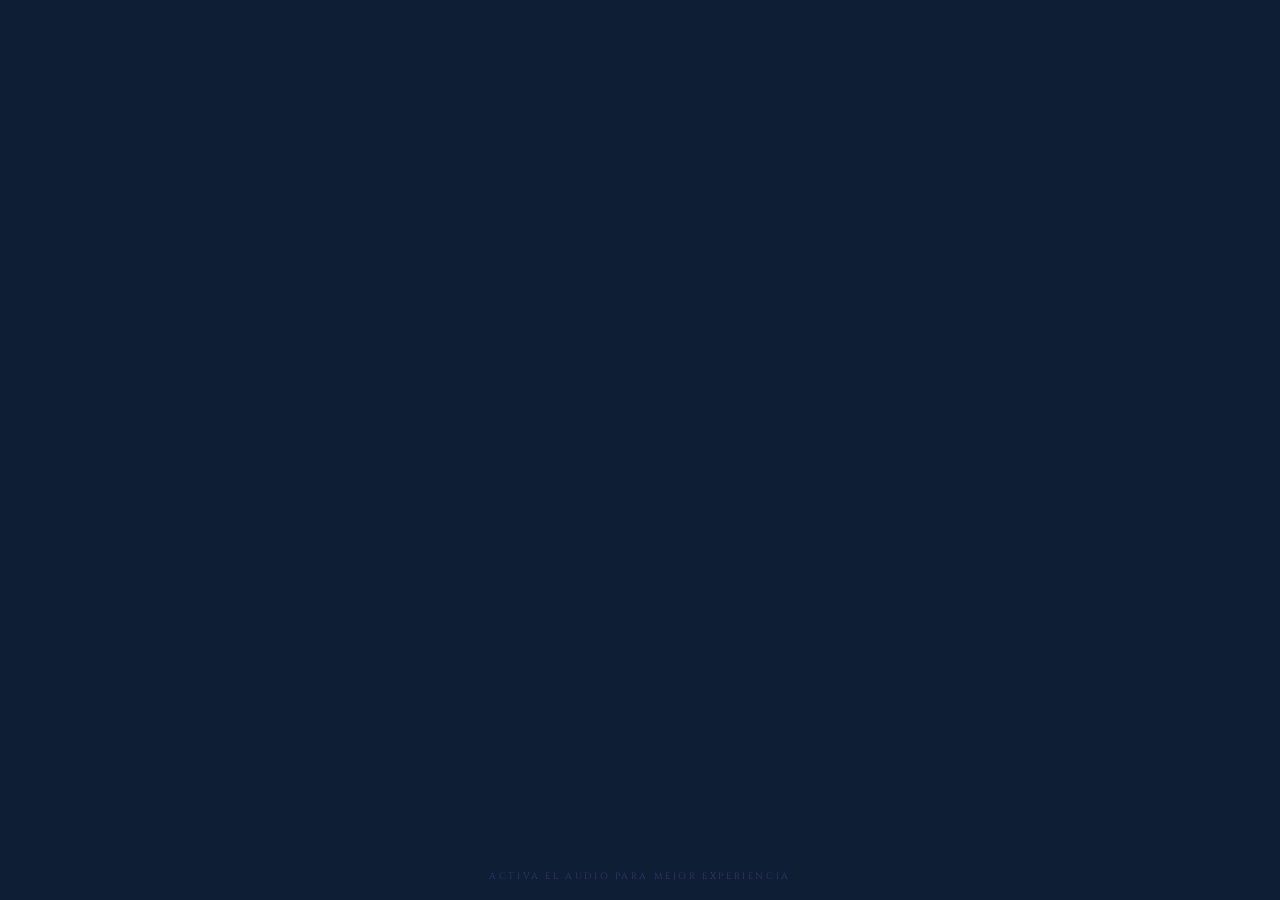
==== commit b0781c9f: "Revise color scheme and styles in index.html Updated color scheme and styling for various elements i" ====
--- a/index.html
+++ b/index.html
@@ -74,12 +74,12 @@
     .rotate-text {
       font-family: 'Cinzel', serif;
       font-size: 0.8rem; letter-spacing: 0.3em;
-      color: var(--gold); text-align: center;
+      color: #7B4FBF; text-align: center;
       text-transform: uppercase;
     }
     .rotate-sub {
       font-family: 'EB Garamond', serif;
-      font-size: 0.9rem; color: rgba(237,212,122,0.45);
+      font-size: 0.9rem; color: rgba(123,79,191,0.5);
       text-align: center; font-style: italic;
     }
 
@@ -194,7 +194,7 @@
     #screen-limbo .choice-btn:hover { color: #6A5020; border-color: rgba(150,120,60,0.6); }
     #screen-limbo .choice-btn::before { background: #8A6830; }
 
-    /* ══ SCREEN 4: MENU PRINCIPAL — Paleta MochiGo combinada ══ */
+    /* ══ SCREEN 4: MENU PRINCIPAL — Clorinde dominante ══ */
     #screen-menu { background: #080810; }
 
     @media (orientation: portrait) {
@@ -202,7 +202,7 @@
         flex-direction: column;
         text-align: center;
       }
-      #screen-menu .menu-left { border-right: none; border-bottom: 1px solid rgba(74,179,232,0.15); padding-bottom: 20px; }
+      #screen-menu .menu-left { border-right: none; border-bottom: 1px solid rgba(123,79,191,0.18); padding-bottom: 20px; }
       #screen-menu .menu-title { font-size: 1.6rem; }
       #screen-menu .menu-subtitle { font-size: 0.6rem; }
     }
@@ -211,12 +211,12 @@
       position: absolute; inset: 0;
       background:
         radial-gradient(ellipse 55% 45% at 100% 100%,
-          rgba(123,79,191,0.30) 0%, transparent 55%),
+          rgba(123,79,191,0.35) 0%, transparent 55%),
         radial-gradient(ellipse 45% 50% at 0% 0%,
-          rgba(74,179,232,0.14) 0%, transparent 50%),
+          rgba(123,79,191,0.10) 0%, transparent 50%),
         radial-gradient(ellipse 60% 60% at 30% 70%,
-          rgba(61,31,110,0.35) 0%, transparent 65%),
-        linear-gradient(135deg, #080810 0%, #0D1E35 100%);
+          rgba(61,31,110,0.4) 0%, transparent 65%),
+        linear-gradient(135deg, #080810 0%, #120A22 100%);
     }
 
     .menu-layout {
@@ -233,7 +233,7 @@
       display: flex; flex-direction: column;
       justify-content: center;
       padding-right: 5vw;
-      border-right: 1px solid rgba(74,179,232,0.18);
+      border-right: 1px solid rgba(123,79,191,0.2);
     }
 
     .menu-right {
@@ -251,7 +251,7 @@
       font-size: clamp(1.4rem, 4.5vw, 4rem);
       font-weight: 900;
       color: transparent;
-      -webkit-text-stroke: 1px #4AB3E8;
+      -webkit-text-stroke: 1px #7B4FBF;
       position: absolute; top: 50%; left: 0;
       transform: translateY(-50%);
       white-space: nowrap;
@@ -264,14 +264,12 @@
       font-weight: 900;
       background: linear-gradient(120deg,
         #EDD47A 0%,
-        #C9A84C 30%,
-        #E8E0F5 55%,
-        #4AB3E8 80%,
-        #7B4FBF 100%);
+        #7B4FBF 45%,
+        #3D1F6E 100%);
       -webkit-background-clip: text;
       -webkit-text-fill-color: transparent;
       background-clip: text;
-      filter: drop-shadow(0 0 24px rgba(74,179,232,0.35));
+      filter: drop-shadow(0 0 24px rgba(123,79,191,0.35));
       position: relative;
       line-height: 1.15;
     }
@@ -279,13 +277,13 @@
       font-family: 'Cinzel', serif;
       font-size: clamp(0.52rem, 1vw, 0.72rem);
       letter-spacing: 0.4em;
-      color: #E8E0F5;
+      color: #B07FEF;
       margin-top: 14px;
       text-transform: uppercase;
     }
     .menu-divider {
       width: 120px; height: 1px;
-      background: linear-gradient(90deg, #7B4FBF, #4AB3E8, transparent);
+      background: linear-gradient(90deg, #7B4FBF, transparent);
       margin: 20px 0;
       position: relative;
     }
@@ -299,7 +297,7 @@
     .menu-studio {
       font-family: 'Cinzel', serif;
       font-size: 0.58rem; letter-spacing: 0.3em;
-      color: #4AB3E8; opacity: 0.6;
+      color: #7B4FBF; opacity: 0.65;
       text-transform: uppercase;
     }
 
@@ -326,7 +324,7 @@
       position: absolute; left: 0; top: 50%;
       transform: translateY(-50%) scaleY(0);
       width: 2px; height: 60%;
-      background: #4AB3E8;
+      background: #7B4FBF;
       transition: transform 0.2s;
     }
     .menu-btn:active, .menu-btn:hover {
@@ -334,10 +332,10 @@
     }
     .menu-btn:active::before, .menu-btn:hover::before { transform: translateY(-50%) scaleY(1); }
     .menu-btn.primary {
-      color: #E8E0F5;
+      color: #B07FEF;
       font-size: clamp(0.9rem, 2vw, 1rem);
     }
-    .menu-btn.primary:active, .menu-btn.primary:hover { color: #4AB3E8; }
+    .menu-btn.primary:active, .menu-btn.primary:hover { color: #EDD47A; }
     .menu-version {
       position: absolute; bottom: 22px; right: 30px;
       font-family: 'Cinzel', serif; font-size: 0.58rem;
@@ -348,16 +346,16 @@
       position: fixed; top: 14px; right: 16px;
       font-family: 'Cinzel', serif;
       font-size: 0.65rem; letter-spacing: 0.25em;
-      color: var(--gold-dim);
+      color: #7B4FBF;
       background: rgba(8,8,14,0.7);
-      border: 1px solid rgba(237,212,122,0.2);
+      border: 1px solid rgba(123,79,191,0.3);
       padding: 8px 16px;
       cursor: pointer; z-index: 200;
       opacity: 0; pointer-events: none;
       transition: opacity 0.4s, color 0.2s, border-color 0.2s;
     }
     #skip-btn.visible { opacity: 1; pointer-events: all; }
-    #skip-btn:active { color: var(--gold); border-color: rgba(237,212,122,0.5); }
+    #skip-btn:active { color: #EDD47A; border-color: rgba(123,79,191,0.6); }
 
     .cinematic-area {
       position: absolute;
@@ -378,7 +376,7 @@
       bottom: 0; left: 0; right: 0;
       width: 100%;
       background: rgba(6,6,12,0.95);
-      border-top: 2px solid rgba(237,212,122,0.5);
+      border-top: 2px solid rgba(123,79,191,0.5);
       border-bottom: none;
       padding: 14px 20px 12px;
       backdrop-filter: blur(12px);
@@ -396,12 +394,12 @@
     .dialogue-box::before {
       content: '';
       position: absolute; top: 0; left: 0; right: 0; height: 1px;
-      background: linear-gradient(90deg, transparent, var(--gold), transparent);
+      background: linear-gradient(90deg, transparent, #7B4FBF, transparent);
     }
     .speaker-name {
       font-family: 'Cinzel', serif;
       font-size: 0.75rem; letter-spacing: 0.28em;
-      color: var(--gold); text-transform: uppercase;
+      color: #B07FEF; text-transform: uppercase;
       margin-bottom: 6px; min-height: 1em;
     }
     .dialogue-text {
@@ -423,7 +421,7 @@
     .continue-hint {
       text-align: right; margin-top: 8px;
       font-family: 'Cinzel', serif; font-size: 0.6rem;
-      letter-spacing: 0.28em; color: var(--gold-dim);
+      letter-spacing: 0.28em; color: #7B4FBF;
       opacity: 0; transition: opacity 0.4s;
       animation: blink 2s ease-in-out infinite;
     }
@@ -440,14 +438,14 @@
       opacity: 0; pointer-events: none;
       transition: opacity 0.5s;
       background: rgba(6,6,12,0.95);
-      border-top: 2px solid rgba(237,212,122,0.5);
+      border-top: 2px solid rgba(123,79,191,0.5);
     }
     .choice-box.visible { opacity: 1; pointer-events: all; }
 
     .choice-label {
       font-family: 'Cinzel', serif;
       font-size: 0.65rem; letter-spacing: 0.3em;
-      color: var(--gold-dim); text-transform: uppercase;
+      color: #7B4FBF; text-transform: uppercase;
       padding: 10px 20px 4px;
     }
 
@@ -457,23 +455,23 @@
       letter-spacing: 0.04em; color: var(--text);
       background: transparent;
       border: none;
-      border-top: 1px solid rgba(237,212,122,0.1);
+      border-top: 1px solid rgba(123,79,191,0.15);
       padding: 14px 24px; cursor: pointer;
       text-align: left;
       transition: all 0.18s;
       position: relative; overflow: hidden;
-      -webkit-tap-highlight-color: rgba(237,212,122,0.1);
-    }
-    .choice-btn:first-of-type { border-top: 1px solid rgba(237,212,122,0.15); }
+      -webkit-tap-highlight-color: rgba(123,79,191,0.15);
+    }
+    .choice-btn:first-of-type { border-top: 1px solid rgba(123,79,191,0.2); }
     .choice-btn::before {
       content: '';
       position: absolute; left: 0; top: 0; bottom: 0;
-      width: 3px; background: var(--gold);
+      width: 3px; background: #7B4FBF;
       transform: scaleY(0); transition: transform 0.18s;
     }
     .choice-btn:active {
-      background: rgba(237,212,122,0.06);
-      color: var(--gold-light); padding-left: 32px;
+      background: rgba(123,79,191,0.08);
+      color: #EDD47A; padding-left: 32px;
     }
     .choice-btn:active::before { transform: scaleY(1); }
 
@@ -500,7 +498,7 @@
       position: fixed; bottom: 18px; left: 50%;
       transform: translateX(-50%);
       font-family: 'Cinzel', serif; font-size: 0.58rem;
-      letter-spacing: 0.28em; color: var(--gold-dim);
+      letter-spacing: 0.28em; color: #7B4FBF;
       opacity: 0; transition: opacity 1.2s; z-index: 200;
       white-space: nowrap;
     }
@@ -604,24 +602,24 @@
   constructor() { this.reset(true); }
   reset(random) {
     this.x    = Math.random() * canvas.width;
-    this.y    = random ? Math.random() * canvas.height : canvas.height + 5;
-    this.size = Math.random() * 1.1 + 0.2;
-    this.vx   = (Math.random() - 0.5) * 0.1;
-    this.vy   = -(Math.random() * 0.22 + 0.06);
+    this.y    = random ? Math.random() * canvas.height : -5;
+    this.size = Math.random() * 1.4 + 0.3;
+    this.vx   = (Math.random() - 0.5) * 0.06;
+    this.vy   = Math.random() * 0.18 + 0.05;
     this.maxL = Math.random() * 280 + 160;
     this.life = random ? Math.random() * this.maxL : 0;
-    this.hue  = Math.random() * 25 + 32;
+    this.hue  = 260;
   }
   update() {
     this.x += this.vx; this.y += this.vy; this.life++;
-    if (this.life > this.maxL || this.y < -4) this.reset(false);
+    if (this.life > this.maxL || this.y > canvas.height + 4) this.reset(false);
   }
   draw() {
     const p = this.life / this.maxL;
     const a = p < 0.12 ? p/0.12 : p > 0.78 ? (1-p)/0.22 : 1;
     ctx.save();
-    ctx.globalAlpha = a * 0.3;
-    ctx.fillStyle = `hsl(${this.hue},58%,58%)`;
+    ctx.globalAlpha = a * 0.35;
+    ctx.fillStyle = `hsl(${this.hue},40%,72%)`;
     ctx.beginPath();
     ctx.arc(this.x, this.y, this.size, 0, Math.PI*2);
     ctx.fill();
@@ -629,7 +627,7 @@
   }
 }
 
-const parts = Array.from({length:90}, () => new Particle());
+const parts = Array.from({length:140}, () => new Particle());
 (function loop() { ctx.clearRect(0,0,canvas.width,canvas.height); parts.forEach(p=>{p.update();p.draw();}); requestAnimationFrame(loop); })();
 
 const SCREENS = {
@@ -849,17 +847,17 @@
   el.style.cssText = 'position:fixed;inset:0;background:#04040A;display:flex;flex-direction:column;align-items:center;justify-content:center;z-index:300;opacity:0;transition:opacity 1.6s;';
   el.innerHTML = `
     <p style="font-family:'EB Garamond',serif;font-style:italic;
-       font-size:clamp(1rem,1.9vw,1.28rem);color:#EDD47A;
+       font-size:clamp(1rem,1.9vw,1.28rem);color:#B07FEF;
        text-align:center;line-height:2.1;max-width:480px;padding:0 24px;">
       "Algunos eligen el descanso.<br>
       Aeltherion sigue esperando<br>a alguien que no lo haga."
     </p>
     <button onclick="location.reload()" style="margin-top:52px;font-family:'Cinzel',serif;
-      font-size:0.65rem;letter-spacing:0.32em;color:#2E5478;
-      background:none;border:1px solid #2E5478;padding:13px 34px;
+      font-size:0.65rem;letter-spacing:0.32em;color:#7B4FBF;
+      background:none;border:1px solid #7B4FBF;padding:13px 34px;
       cursor:pointer;transition:all 0.25s;"
       onmouseover="this.style.color='#EDD47A';this.style.borderColor='#EDD47A'"
-      onmouseout="this.style.color='#2E5478';this.style.borderColor='#2E5478'">
+      onmouseout="this.style.color='#7B4FBF';this.style.borderColor='#7B4FBF'">
       VOLVER AL INICIO
     </button>`;
   document.body.appendChild(el);
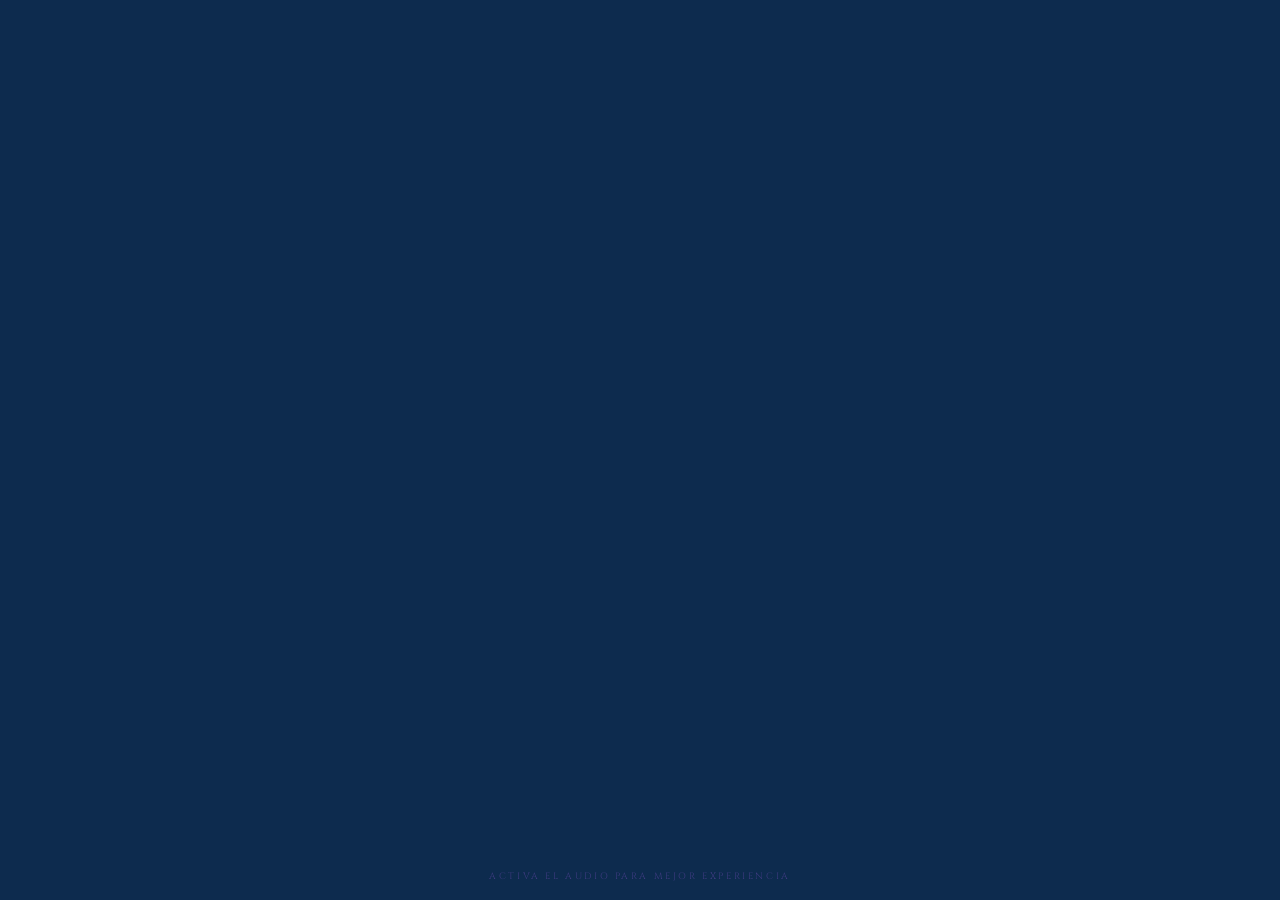
==== commit c79fc7ef: "Refactor color values to use CSS variables" ====
--- a/index.html
+++ b/index.html
@@ -55,7 +55,7 @@
 
     #rotate-warning {
       position: fixed; inset: 0;
-      background: #0F1E30;
+      background: var(--furina-dark);
       display: flex; flex-direction: column;
       align-items: center; justify-content: center; gap: 20px;
       z-index: 999;
@@ -74,7 +74,7 @@
     .rotate-text {
       font-family: 'Cinzel', serif;
       font-size: 0.8rem; letter-spacing: 0.3em;
-      color: #7B4FBF; text-align: center;
+      color: var(--clorinde-light); text-align: center;
       text-transform: uppercase;
     }
     .rotate-sub {
@@ -84,7 +84,7 @@
     }
 
 #screen-logo {
-  background: #0d1e35;
+  background: var(--furina-dark);
 }
     .studio-logo {
       display: flex; flex-direction: column;
@@ -111,7 +111,7 @@
     }
     .studio-name, .studio-sub { display: none; }
 
-    #screen-death { background: #07070F; }
+    #screen-death { background: var(--skirk-black); }
 
     .rain-overlay {
       position: absolute; inset: 0;
@@ -147,7 +147,7 @@
       19%,23%,54% { opacity: 0.25; }
     }
 
-    #screen-limbo { background: #F2EEE4; }
+    #screen-limbo { background: var(--skirk-light); }
 
     .limbo-fog {
       position: absolute; inset: 0;
@@ -195,7 +195,7 @@
     #screen-limbo .choice-btn::before { background: #8A6830; }
 
     /* ══ SCREEN 4: MENU PRINCIPAL — Clorinde dominante ══ */
-    #screen-menu { background: #080810; }
+    #screen-menu { background: var(--skirk-black); }
 
     @media (orientation: portrait) {
       #screen-menu .menu-layout {
@@ -216,7 +216,7 @@
           rgba(123,79,191,0.10) 0%, transparent 50%),
         radial-gradient(ellipse 60% 60% at 30% 70%,
           rgba(61,31,110,0.4) 0%, transparent 65%),
-        linear-gradient(135deg, #080810 0%, #120A22 100%);
+        linear-gradient(135deg, var(--skirk-black) 0%, var(--skirk-dark) 100%);
     }
 
     .menu-layout {
@@ -251,7 +251,7 @@
       font-size: clamp(1.4rem, 4.5vw, 4rem);
       font-weight: 900;
       color: transparent;
-      -webkit-text-stroke: 1px #7B4FBF;
+      -webkit-text-stroke: 1px var(--clorinde-light);
       position: absolute; top: 50%; left: 0;
       transform: translateY(-50%);
       white-space: nowrap;
@@ -263,9 +263,9 @@
       font-size: clamp(1.4rem, 4.5vw, 4rem);
       font-weight: 900;
       background: linear-gradient(120deg,
-        #EDD47A 0%,
-        #7B4FBF 45%,
-        #3D1F6E 100%);
+        var(--accent) 0%,
+        var(--clorinde-light) 45%,
+        var(--skirk-dark) 100%);
       -webkit-background-clip: text;
       -webkit-text-fill-color: transparent;
       background-clip: text;
@@ -277,13 +277,13 @@
       font-family: 'Cinzel', serif;
       font-size: clamp(0.52rem, 1vw, 0.72rem);
       letter-spacing: 0.4em;
-      color: #B07FEF;
+      color: var(--jahoda-purple);
       margin-top: 14px;
       text-transform: uppercase;
     }
     .menu-divider {
       width: 120px; height: 1px;
-      background: linear-gradient(90deg, #7B4FBF, transparent);
+      background: linear-gradient(90deg, var(--clorinde-light), transparent);
       margin: 20px 0;
       position: relative;
     }
@@ -291,13 +291,13 @@
       content: '✦';
       position: absolute; top: 50%; left: 0;
       transform: translateY(-50%);
-      color: #EDD47A; font-size: 0.6rem;
-      background: #080810; padding-right: 8px;
+      color: var(--accent); font-size: 0.6rem;
+      background: var(--skirk-black); padding-right: 8px;
     }
     .menu-studio {
       font-family: 'Cinzel', serif;
       font-size: 0.58rem; letter-spacing: 0.3em;
-      color: #7B4FBF; opacity: 0.65;
+      color: var(--clorinde-light); opacity: 0.65;
       text-transform: uppercase;
     }
 
@@ -324,29 +324,29 @@
       position: absolute; left: 0; top: 50%;
       transform: translateY(-50%) scaleY(0);
       width: 2px; height: 60%;
-      background: #7B4FBF;
+      background: var(--clorinde-light);
       transition: transform 0.2s;
     }
     .menu-btn:active, .menu-btn:hover {
-      color: #EDD47A; padding-left: 22px;
+      color: var(--accent); padding-left: 22px;
     }
     .menu-btn:active::before, .menu-btn:hover::before { transform: translateY(-50%) scaleY(1); }
     .menu-btn.primary {
-      color: #B07FEF;
+      color: var(--jahoda-purple);
       font-size: clamp(0.9rem, 2vw, 1rem);
     }
-    .menu-btn.primary:active, .menu-btn.primary:hover { color: #EDD47A; }
+    .menu-btn.primary:active, .menu-btn.primary:hover { color: var(--accent); }
     .menu-version {
       position: absolute; bottom: 22px; right: 30px;
       font-family: 'Cinzel', serif; font-size: 0.58rem;
-      letter-spacing: 0.2em; color: #7B4FBF; opacity: 0.5;
+      letter-spacing: 0.2em; color: var(--clorinde-light); opacity: 0.5;
     }
 
     #skip-btn {
       position: fixed; top: 14px; right: 16px;
       font-family: 'Cinzel', serif;
       font-size: 0.65rem; letter-spacing: 0.25em;
-      color: #7B4FBF;
+      color: var(--clorinde-light);
       background: rgba(8,8,14,0.7);
       border: 1px solid rgba(123,79,191,0.3);
       padding: 8px 16px;
@@ -355,7 +355,7 @@
       transition: opacity 0.4s, color 0.2s, border-color 0.2s;
     }
     #skip-btn.visible { opacity: 1; pointer-events: all; }
-    #skip-btn:active { color: #EDD47A; border-color: rgba(123,79,191,0.6); }
+    #skip-btn:active { color: var(--accent); border-color: rgba(123,79,191,0.6); }
 
     .cinematic-area {
       position: absolute;
@@ -394,12 +394,12 @@
     .dialogue-box::before {
       content: '';
       position: absolute; top: 0; left: 0; right: 0; height: 1px;
-      background: linear-gradient(90deg, transparent, #7B4FBF, transparent);
+      background: linear-gradient(90deg, transparent, var(--clorinde-light), transparent);
     }
     .speaker-name {
       font-family: 'Cinzel', serif;
       font-size: 0.75rem; letter-spacing: 0.28em;
-      color: #B07FEF; text-transform: uppercase;
+      color: var(--jahoda-purple); text-transform: uppercase;
       margin-bottom: 6px; min-height: 1em;
     }
     .dialogue-text {
@@ -421,7 +421,7 @@
     .continue-hint {
       text-align: right; margin-top: 8px;
       font-family: 'Cinzel', serif; font-size: 0.6rem;
-      letter-spacing: 0.28em; color: #7B4FBF;
+      letter-spacing: 0.28em; color: var(--clorinde-light);
       opacity: 0; transition: opacity 0.4s;
       animation: blink 2s ease-in-out infinite;
     }
@@ -445,7 +445,7 @@
     .choice-label {
       font-family: 'Cinzel', serif;
       font-size: 0.65rem; letter-spacing: 0.3em;
-      color: #7B4FBF; text-transform: uppercase;
+      color: var(--clorinde-light); text-transform: uppercase;
       padding: 10px 20px 4px;
     }
 
@@ -466,12 +466,12 @@
     .choice-btn::before {
       content: '';
       position: absolute; left: 0; top: 0; bottom: 0;
-      width: 3px; background: #7B4FBF;
+      width: 3px; background: var(--clorinde-light);
       transform: scaleY(0); transition: transform 0.18s;
     }
     .choice-btn:active {
       background: rgba(123,79,191,0.08);
-      color: #EDD47A; padding-left: 32px;
+      color: var(--accent); padding-left: 32px;
     }
     .choice-btn:active::before { transform: scaleY(1); }
 
@@ -480,7 +480,7 @@
       opacity: 0; pointer-events: none; z-index: 100;
     }
     #fade {
-      position: fixed; inset: 0; background: #04040A;
+      position: fixed; inset: 0; background: var(--skirk-black);
       opacity: 1; pointer-events: none; z-index: 50;
       transition: opacity 1.2s ease;
     }
@@ -498,7 +498,7 @@
       position: fixed; bottom: 18px; left: 50%;
       transform: translateX(-50%);
       font-family: 'Cinzel', serif; font-size: 0.58rem;
-      letter-spacing: 0.28em; color: #7B4FBF;
+      letter-spacing: 0.28em; color: var(--clorinde-light);
       opacity: 0; transition: opacity 1.2s; z-index: 200;
       white-space: nowrap;
     }
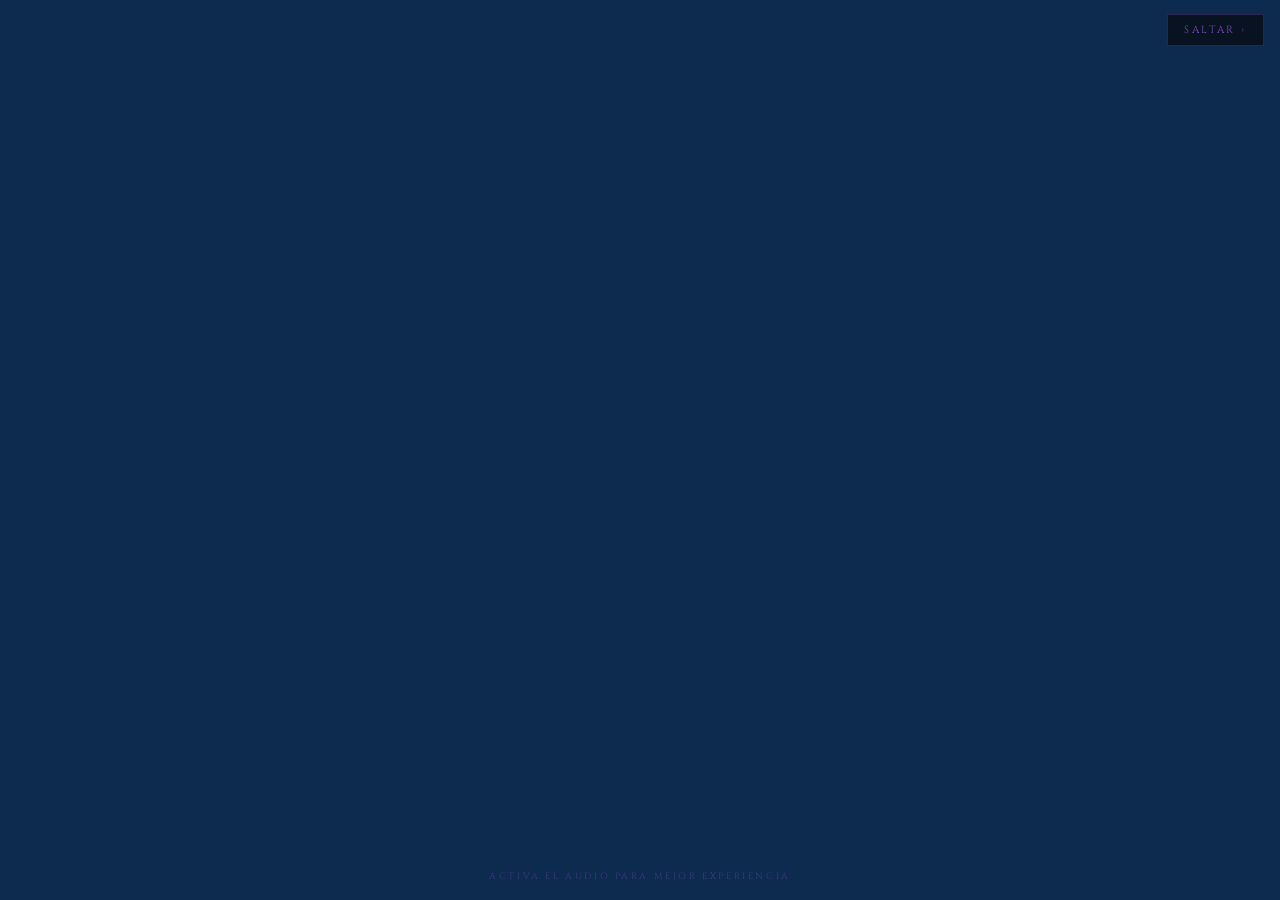
==== commit 0a248965: "Clean up index.html by removing unused elements Removed unused styles and elements related to the de" ====
--- a/index.html
+++ b/index.html
@@ -83,9 +83,9 @@
       text-align: center; font-style: italic;
     }
 
-#screen-logo {
-  background: var(--furina-dark);
-}
+    #screen-logo {
+      background: var(--furina-dark);
+    }
     .studio-logo {
       display: flex; flex-direction: column;
       align-items: center; gap: 0;
@@ -111,90 +111,7 @@
     }
     .studio-name, .studio-sub { display: none; }
 
-    #screen-death { background: var(--skirk-black); }
-
-    .rain-overlay {
-      position: absolute; inset: 0;
-      background: repeating-linear-gradient(
-        180deg,
-        transparent 0px, transparent 3px,
-        rgba(100,120,160,0.025) 3px, rgba(100,120,160,0.025) 4px
-      );
-      animation: rainFall 0.35s linear infinite;
-      opacity: 0;
-      transition: opacity 1.8s;
-    }
-    .rain-overlay.visible { opacity: 1; }
-    @keyframes rainFall {
-      from { background-position: 0 0; }
-      to   { background-position: 18px 72px; }
-    }
-    .street-glow {
-      position: absolute; bottom: 0; left: 0; right: 0;
-      height: 35%;
-      background: linear-gradient(to top, rgba(50,70,110,0.12) 0%, transparent 100%);
-      pointer-events: none;
-    }
-    .neon-flicker {
-      position: absolute; top: 16%; right: 14%;
-      width: 5px; height: 5px; border-radius: 50%;
-      background: rgba(140,170,255,0.55);
-      box-shadow: 0 0 18px 7px rgba(110,140,255,0.15);
-      animation: flicker 4s steps(1) infinite;
-    }
-    @keyframes flicker {
-      0%,17%,21%,24%,52%,56%,100% { opacity: 1; }
-      19%,23%,54% { opacity: 0.25; }
-    }
-
-    #screen-limbo { background: var(--skirk-light); }
-
-    .limbo-fog {
-      position: absolute; inset: 0;
-      background: radial-gradient(ellipse 85% 65% at 50% 50%,
-        rgba(255,255,255,0.96) 0%,
-        rgba(228,222,210,0.88) 50%,
-        rgba(195,188,175,0.72) 100%);
-      animation: fogPulse 7s ease-in-out infinite;
-    }
-    @keyframes fogPulse {
-      0%,100% { opacity: 0.88; transform: scale(1); }
-      50%      { opacity: 1;   transform: scale(1.025); }
-    }
-    .limbo-light {
-      position: absolute;
-      width: 280px; height: 280px; border-radius: 50%;
-      background: radial-gradient(circle, rgba(255,255,245,1) 0%, transparent 70%);
-      top: 50%; left: 50%;
-      transform: translate(-50%, -62%);
-      filter: blur(45px);
-      animation: lightFloat 9s ease-in-out infinite;
-    }
-    @keyframes lightFloat {
-      0%,100% { transform: translate(-50%, -62%); opacity: 0.55; }
-      50%      { transform: translate(-50%, -56%); opacity: 0.9; }
-    }
-    #screen-limbo .dialogue-box {
-      background: rgba(240,235,220,0.92);
-      border-color: rgba(120,100,60,0.25);
-      border-top-color: rgba(120,100,60,0.55);
-    }
-    #screen-limbo .dialogue-box::before {
-      background: linear-gradient(90deg, transparent, rgba(150,120,60,0.7), transparent);
-    }
-    #screen-limbo .dialogue-text { color: #28221A; }
-    #screen-limbo .speaker-name  { color: #6A5020; }
-    #screen-limbo .direction-text { color: #8A7850; }
-    #screen-limbo .continue-hint { color: #9A8A60; }
-    #screen-limbo .choice-btn {
-      background: rgba(240,235,220,0.9);
-      border-color: rgba(120,100,60,0.22);
-      color: #2A2018;
-    }
-    #screen-limbo .choice-btn:hover { color: #6A5020; border-color: rgba(150,120,60,0.6); }
-    #screen-limbo .choice-btn::before { background: #8A6830; }
-
-    /* ══ SCREEN 4: MENU PRINCIPAL — Clorinde dominante ══ */
+    /* ══ MENU PRINCIPAL — Clorinde dominante ══ */
     #screen-menu { background: var(--skirk-black); }
 
     @media (orientation: portrait) {
@@ -357,124 +274,6 @@
     #skip-btn.visible { opacity: 1; pointer-events: all; }
     #skip-btn:active { color: var(--accent); border-color: rgba(123,79,191,0.6); }
 
-    .cinematic-area {
-      position: absolute;
-      top: 0; left: 0; right: 0;
-      bottom: 28vh;
-      display: flex; align-items: center; justify-content: center;
-      overflow: hidden;
-    }
-    .cinematic-placeholder {
-      width: 100%; height: 100%;
-      background: linear-gradient(180deg,
-        rgba(10,13,20,0.0) 0%,
-        rgba(10,13,20,0.6) 100%);
-    }
-
-    .dialogue-box {
-      position: absolute;
-      bottom: 0; left: 0; right: 0;
-      width: 100%;
-      background: rgba(6,6,12,0.95);
-      border-top: 2px solid rgba(123,79,191,0.5);
-      border-bottom: none;
-      padding: 14px 20px 12px;
-      backdrop-filter: blur(12px);
-      opacity: 0;
-      transition: opacity 0.5s;
-      min-height: 26vh;
-      max-height: 30vh;
-      display: flex; flex-direction: column; justify-content: center;
-    }
-    @media (orientation: landscape) {
-      .dialogue-box { min-height: 32vh; max-height: 36vh; padding: 10px 28px 10px; }
-      .cinematic-area { bottom: 34vh; }
-    }
-    .dialogue-box.visible { opacity: 1; }
-    .dialogue-box::before {
-      content: '';
-      position: absolute; top: 0; left: 0; right: 0; height: 1px;
-      background: linear-gradient(90deg, transparent, var(--clorinde-light), transparent);
-    }
-    .speaker-name {
-      font-family: 'Cinzel', serif;
-      font-size: 0.75rem; letter-spacing: 0.28em;
-      color: var(--jahoda-purple); text-transform: uppercase;
-      margin-bottom: 6px; min-height: 1em;
-    }
-    .dialogue-text {
-      font-family: 'EB Garamond', serif;
-      font-size: 1.05rem;
-      line-height: 1.6; color: var(--text);
-      min-height: 1.8em;
-    }
-    @media (orientation: landscape) {
-      .dialogue-text { font-size: 1rem; }
-    }
-    .direction-text {
-      font-family: 'EB Garamond', serif;
-      font-style: italic;
-      font-size: 0.95rem;
-      color: var(--text-dim); line-height: 1.55;
-      min-height: 1.6em;
-    }
-    .continue-hint {
-      text-align: right; margin-top: 8px;
-      font-family: 'Cinzel', serif; font-size: 0.6rem;
-      letter-spacing: 0.28em; color: var(--clorinde-light);
-      opacity: 0; transition: opacity 0.4s;
-      animation: blink 2s ease-in-out infinite;
-    }
-    .continue-hint.visible { opacity: 1; }
-    @keyframes blink {
-      0%,100% { opacity: 0.35; } 50% { opacity: 0.9; }
-    }
-
-    .choice-box {
-      position: absolute;
-      bottom: 0; left: 0; right: 0;
-      width: 100%;
-      display: flex; flex-direction: column; gap: 0;
-      opacity: 0; pointer-events: none;
-      transition: opacity 0.5s;
-      background: rgba(6,6,12,0.95);
-      border-top: 2px solid rgba(123,79,191,0.5);
-    }
-    .choice-box.visible { opacity: 1; pointer-events: all; }
-
-    .choice-label {
-      font-family: 'Cinzel', serif;
-      font-size: 0.65rem; letter-spacing: 0.3em;
-      color: var(--clorinde-light); text-transform: uppercase;
-      padding: 10px 20px 4px;
-    }
-
-    .choice-btn {
-      font-family: 'EB Garamond', serif;
-      font-size: 1rem;
-      letter-spacing: 0.04em; color: var(--text);
-      background: transparent;
-      border: none;
-      border-top: 1px solid rgba(123,79,191,0.15);
-      padding: 14px 24px; cursor: pointer;
-      text-align: left;
-      transition: all 0.18s;
-      position: relative; overflow: hidden;
-      -webkit-tap-highlight-color: rgba(123,79,191,0.15);
-    }
-    .choice-btn:first-of-type { border-top: 1px solid rgba(123,79,191,0.2); }
-    .choice-btn::before {
-      content: '';
-      position: absolute; left: 0; top: 0; bottom: 0;
-      width: 3px; background: var(--clorinde-light);
-      transform: scaleY(0); transition: transform 0.18s;
-    }
-    .choice-btn:active {
-      background: rgba(123,79,191,0.08);
-      color: var(--accent); padding-left: 32px;
-    }
-    .choice-btn:active::before { transform: scaleY(1); }
-
     #flash {
       position: fixed; inset: 0; background: #fff;
       opacity: 0; pointer-events: none; z-index: 100;
@@ -485,14 +284,6 @@
       transition: opacity 1.2s ease;
     }
     #fade.clear { opacity: 0; }
-
-    .ripple {
-      position: fixed; border-radius: 50%;
-      border: 2px solid rgba(255,255,255,0.5);
-      transform: scale(0); pointer-events: none; z-index: 99;
-      animation: rippleOut 0.65s ease-out forwards;
-    }
-    @keyframes rippleOut { to { transform: scale(9); opacity: 0; } }
 
     #audio-note {
       position: fixed; bottom: 18px; left: 50%;
@@ -525,40 +316,6 @@
 </div>
 
 <button id="skip-btn" onclick="skipToMenu()">SALTAR ›</button>
-
-<div class="screen" id="screen-death">
-  <div class="rain-overlay" id="rain"></div>
-  <div class="street-glow"></div>
-  <div class="neon-flicker"></div>
-  <div class="cinematic-area">
-    <div class="cinematic-placeholder"></div>
-  </div>
-  <div class="dialogue-box" id="death-dialogue">
-    <div class="speaker-name"  id="death-speaker"></div>
-    <div class="direction-text" id="death-dir"></div>
-    <div class="dialogue-text"  id="death-text"></div>
-    <div class="continue-hint"  id="death-hint">[ TOCA PARA CONTINUAR ]</div>
-  </div>
-</div>
-
-<div class="screen" id="screen-limbo">
-  <div class="limbo-fog"></div>
-  <div class="limbo-light"></div>
-  <div class="cinematic-area">
-    <div class="cinematic-placeholder"></div>
-  </div>
-  <div class="dialogue-box" id="limbo-dialogue">
-    <div class="speaker-name"  id="limbo-speaker"></div>
-    <div class="direction-text" id="limbo-dir"></div>
-    <div class="dialogue-text"  id="limbo-text"></div>
-    <div class="continue-hint"  id="limbo-hint">[ TOCA PARA CONTINUAR ]</div>
-  </div>
-  <div class="choice-box" id="limbo-choices">
-    <div class="choice-label">¿Qué decides?</div>
-    <button class="choice-btn" data-choice="accept">— De acuerdo.</button>
-    <button class="choice-btn" data-choice="refuse">— No.</button>
-  </div>
-</div>
 
 <div class="screen" id="screen-menu">
   <div class="menu-bg"></div>
@@ -632,8 +389,6 @@
 
 const SCREENS = {
   logo:  document.getElementById('screen-logo'),
-  death: document.getElementById('screen-death'),
-  limbo: document.getElementById('screen-limbo'),
   menu:  document.getElementById('screen-menu'),
 };
 
@@ -660,223 +415,13 @@
   setTimeout(() => cb&&cb(), ms);
 }
 
-const flashEl = document.getElementById('flash');
-function gunFlash(cb) {
-  flashEl.style.transition = 'none';
-  flashEl.style.opacity = '1';
-  const r = Object.assign(document.createElement('div'), { className:'ripple' });
-  Object.assign(r.style, { width:'50px', height:'50px', top:'44%', left:'47%', marginLeft:'-25px', marginTop:'-25px' });
-  document.body.appendChild(r);
-  setTimeout(() => r.remove(), 750);
-  requestAnimationFrame(() => requestAnimationFrame(() => {
-    flashEl.style.transition = 'opacity 0.85s ease';
-    flashEl.style.opacity = '0';
-    setTimeout(() => cb&&cb(), 950);
-  }));
-}
-
-function typewrite(el, text, speed, cb) {
-  el.textContent = '';
-  let i = 0;
-  const t = setInterval(() => {
-    el.textContent += text[i++];
-    if (i >= text.length) { clearInterval(t); cb&&setTimeout(cb,250); }
-  }, speed||26);
-  return t;
-}
-
-let seq = [], step = 0, waiting = false, onSeqDone = null;
-let choiceCb = null;
-
-function runSeq(sequence, done) {
-  seq = sequence; step = 0; waiting = false; onSeqDone = done;
-  nextStep();
-}
-
-function nextStep() {
-  if (step >= seq.length) { onSeqDone&&onSeqDone(); return; }
-  const s = seq[step];
-
-  if (s.type === 'dir' || s.type === 'line') {
-    const box  = document.getElementById(s.box+'-dialogue');
-    const spk  = document.getElementById(s.box+'-speaker');
-    const dir  = document.getElementById(s.box+'-dir');
-    const txt  = document.getElementById(s.box+'-text');
-    const hint = document.getElementById(s.box+'-hint');
-
-    box.classList.add('visible');
-    hint.classList.remove('visible');
-
-    if (s.type === 'dir') {
-      spk.textContent = '';
-      txt.textContent = '';
-      typewrite(dir, s.text, 20, () => { waiting = true; hint.classList.add('visible'); });
-    } else {
-      dir.textContent = '';
-      spk.textContent = (s.speaker||'').toUpperCase();
-      typewrite(txt, '— '+s.text, 25, () => { waiting = true; hint.classList.add('visible'); });
-    }
-  }
-
-  else if (s.type === 'action') {
-    s.fn(() => { step++; nextStep(); });
-  }
-
-  else if (s.type === 'choice') {
-    document.getElementById(s.box+'-dialogue').classList.remove('visible');
-    const cbox = document.getElementById(s.box+'-choices');
-    cbox.classList.add('visible');
-    choiceCb = (choice) => {
-      cbox.classList.remove('visible');
-      choiceCb = null;
-      if (s.branches&&s.branches[choice]) s.branches[choice]();
-      else { step++; nextStep(); }
-    };
-  }
-}
-
-function advance() {
-  if (!waiting) return;
-  waiting = false;
-  step++;
-  nextStep();
-}
-
-const SEQ_DEATH = [
-  {type:'dir',  box:'death', text:'Colombia. Mañana. El protagonista en la parte trasera del bus. Último día antes del vuelo.'},
-  {type:'dir',  box:'death', text:'Audífonos puestos. Tiquete de avión en la mano. Todo estaba bien.'},
-  {type:'dir',  box:'death', text:'El bus frena de golpe. Dos hombres encapuchados. Armas visibles. Los pasajeros se congelan.'},
-  {type:'line', box:'death', speaker:'Asaltante', text:'¡Todo el mundo quieto! ¡Manos donde las vea! ¡Esto es un atraco!'},
-  {type:'dir',  box:'death', text:'El protagonista mira el tiquete. La mochila. El reloj de su padre en la muñeca. Años de trabajo. La fiesta de esta noche. El vuelo de mañana.'},
-  {type:'line', box:'death', speaker:'Asaltante', text:'Tú. La mochila. Ya.'},
-  {type:'dir',  box:'death', text:'El protagonista no la suelta. Un segundo de duda — uno solo. Suficiente.'},
-  {type:'action', fn(next) {
-    waiting = false;
-    document.getElementById('death-dialogue').classList.remove('visible');
-    setTimeout(() => {
-      gunFlash(() => {
-        fadeOut(() => {
-          showScreen('limbo');
-          fadeIn(() => {
-            document.getElementById('rain').classList.remove('visible');
-            runSeq(SEQ_LIMBO, goMenu);
-            document.getElementById('limbo-dialogue').classList.add('visible');
-          }, 1600);
-        }, 1500);
-      });
-    }, 500);
-  }}
-];
-
-const SEQ_LIMBO = [
-  {type:'dir',  box:'limbo', text:'Silencio absoluto. Luz blanca sin forma. Sin suelo. Sin horizonte. Sin dolor.'},
-  {type:'dir',  box:'limbo', text:'El protagonista está de pie. Mira sus manos. Las cierra. Las abre. No está soñando.'},
-  {type:'line', box:'limbo', speaker:'Protagonista', text:'¿Qué...? ¿Dónde...?'},
-  {type:'dir',  box:'limbo', text:'Una presencia. No llega caminando — simplemente está ahí. Sor. Una figura de luz blanca sin forma fija.'},
-  {type:'line', box:'limbo', speaker:'Sor', text:'Bienvenido. Llevas tiempo sin estar consciente de mí, pero yo sí he estado consciente de ti.'},
-  {type:'line', box:'limbo', speaker:'Protagonista', text:'¿Perdón? ¿Quién eres? ¿Dónde estoy? ¿Qué fue lo que pasó en el bus?'},
-  {type:'line', box:'limbo', speaker:'Sor', text:'Eso ya no importa.'},
-  {type:'line', box:'limbo', speaker:'Protagonista', text:'A mí sí me importa. Estaba en un bus. Había un robo. Y ahora estoy aquí, en... esto. ¿Qué es esto, exactamente?'},
-  {type:'line', box:'limbo', speaker:'Sor', text:'Un espacio entre lo que eras y lo que serás. No tienes acceso a lo que pasó porque en este momento no es relevante para lo que viene.'},
-  {type:'line', box:'limbo', speaker:'Protagonista', text:'¿Estoy muerto?'},
-  {type:'line', box:'limbo', speaker:'Sor', text:'Sí.'},
-  {type:'dir',  box:'limbo', text:'Silencio. El protagonista lo procesa. No llora. No entra en pánico. Solo asiente despacio.'},
-  {type:'line', box:'limbo', speaker:'Protagonista', text:'Okay. ¿Y tú qué quieres de mí?'},
-  {type:'line', box:'limbo', speaker:'Sor', text:'Enviarte a otro mundo. Uno que necesita alguien como tú.'},
-  {type:'line', box:'limbo', speaker:'Protagonista', text:'¿Y por qué yo?'},
-  {type:'line', box:'limbo', speaker:'Sor', text:'Porque observé a muchos. Y tú eres el tipo de persona que actúa con firmeza sin necesitar hacerle daño a nadie para lograrlo. Eso es más difícil de encontrar de lo que crees.'},
-  {type:'line', box:'limbo', speaker:'Protagonista', text:'Me estuviste observando.'},
-  {type:'line', box:'limbo', speaker:'Sor', text:'Sí.'},
-  {type:'line', box:'limbo', speaker:'Protagonista', text:'¿Cuánto tiempo?'},
-  {type:'line', box:'limbo', speaker:'Sor', text:'El suficiente.'},
-  {type:'line', box:'limbo', speaker:'Protagonista', text:'Eso es raro. Pero bueno. ¿Y qué me das para ir a este otro mundo? ¿Poderes? ¿Una espada legendaria? ¿Algo?'},
-  {type:'dir',  box:'limbo', text:'Aparece una mochila en el suelo frente al protagonista. La levanta. La abre. Comida para tres días. Un cuchillo.'},
-  {type:'line', box:'limbo', speaker:'Protagonista', text:'¿En serio?'},
-  {type:'line', box:'limbo', speaker:'Sor', text:'El resto depende de ti.'},
-  {type:'line', box:'limbo', speaker:'Protagonista', text:'¿Hay algo más que deba saber antes de que me mandes?'},
-  {type:'line', box:'limbo', speaker:'Sor', text:'Hay un conflicto. Otros antes que tú intentaron resolverlo. No pudieron.'},
-  {type:'line', box:'limbo', speaker:'Sor', text:'Tú puedes.'},
-  {type:'line', box:'limbo', speaker:'Protagonista', text:'Qué motivador. Gracias.'},
-  {type:'line', box:'limbo', speaker:'Sor', text:'¿Qué decides?'},
-  {type:'choice', box:'limbo', branches:{
-    accept: () => runSeq(SEQ_ACCEPT, goMenu),
-    refuse: () => runSeq(SEQ_REFUSE1, null),
-  }}
-];
-
-const SEQ_ACCEPT = [
-  {type:'line', box:'limbo', speaker:'Protagonista', text:'De acuerdo.'},
-  {type:'line', box:'limbo', speaker:'Sor', text:'Bien.'},
-  {type:'line', box:'limbo', speaker:'Sor', text:'Llegarás sin nada. Sin recuerdos de este lugar. Solo con lo que siempre fuiste.'},
-  {type:'line', box:'limbo', speaker:'Protagonista', text:'Espera — ¿cómo sabré qué hacer?'},
-  {type:'line', box:'limbo', speaker:'Sor', text:'Lo mismo que hiciste esta noche. Dar un paso al frente.'},
-  {type:'line', box:'limbo', speaker:'Protagonista', text:'¿Volveré a verte?'},
-  {type:'line', box:'limbo', speaker:'Sor', text:'Al final de todo... puede que descubras que siempre estuve ahí.'},
-  {type:'dir',  box:'limbo', text:'Sor no responde. La luz del pasaje aumenta lentamente hasta cubrirlo todo.'},
-  {type:'action', fn(next) {
-    document.getElementById('limbo-dialogue').classList.remove('visible');
-    fadeOut(() => next(), 2000);
-  }}
-];
-const SEQ_REFUSE1 = [
-  {type:'line', box:'limbo', speaker:'Protagonista', text:'No.'},
-  {type:'line', box:'limbo', speaker:'Aeondris',     text:'Entendible.'},
-  {type:'line', box:'limbo', speaker:'Aeondris',     text:'Hay personas en Aeltherion que morirán sin que nadie dé ese paso. No te lo digo para convencerte. Solo para que lo sepas.'},
-  {type:'line', box:'limbo', speaker:'Aeondris',     text:'La decisión sigue siendo tuya.'},
-  {type:'choice', box:'limbo', branches:{
-    accept: () => runSeq(SEQ_ACCEPT, goMenu),
-    refuse: () => runSeq(SEQ_REFUSE2, null),
-  }}
-];
-
-const SEQ_REFUSE2 = [
-  {type:'line', box:'limbo', speaker:'Aeondris',     text:'Está bien.'},
-  {type:'line', box:'limbo', speaker:'Aeondris',     text:'Fue un honor conocerte.'},
-  {type:'dir',  box:'limbo', text:'El blanco lo consume todo. Una calma extraña. Y luego — nada.'},
-  {type:'action', fn(next) {
-    document.getElementById('limbo-dialogue').classList.remove('visible');
-    fadeOut(() => {
-      showScreen(null);
-      setTimeout(showEndCard, 400);
-    }, 2200);
-  }}
-];
-
-function showEndCard() {
-  const el = document.createElement('div');
-  el.style.cssText = 'position:fixed;inset:0;background:#04040A;display:flex;flex-direction:column;align-items:center;justify-content:center;z-index:300;opacity:0;transition:opacity 1.6s;';
-  el.innerHTML = `
-    <p style="font-family:'EB Garamond',serif;font-style:italic;
-       font-size:clamp(1rem,1.9vw,1.28rem);color:#B07FEF;
-       text-align:center;line-height:2.1;max-width:480px;padding:0 24px;">
-      "Algunos eligen el descanso.<br>
-      Aeltherion sigue esperando<br>a alguien que no lo haga."
-    </p>
-    <button onclick="location.reload()" style="margin-top:52px;font-family:'Cinzel',serif;
-      font-size:0.65rem;letter-spacing:0.32em;color:#7B4FBF;
-      background:none;border:1px solid #7B4FBF;padding:13px 34px;
-      cursor:pointer;transition:all 0.25s;"
-      onmouseover="this.style.color='#EDD47A';this.style.borderColor='#EDD47A'"
-      onmouseout="this.style.color='#7B4FBF';this.style.borderColor='#7B4FBF'">
-      VOLVER AL INICIO
-    </button>`;
-  document.body.appendChild(el);
-  requestAnimationFrame(() => requestAnimationFrame(() => el.style.opacity='1'));
-}
-
 function skipToMenu() {
-  seq = []; waiting = false; choiceCb = null;
   document.getElementById('skip-btn').classList.remove('visible');
   fadeOut(() => { showScreen('menu'); fadeIn(null, 1800); renderMenuOptions(); }, 700);
 }
 
 function showSkip() { document.getElementById('skip-btn').classList.add('visible'); }
 function hideSkip() { document.getElementById('skip-btn').classList.remove('visible'); }
-
-function goMenu() {
-  hideSkip();
-  fadeOut(() => { showScreen('menu'); fadeIn(null, 1800); renderMenuOptions(); }, 1100);
-}
 
 function hasSaveGame() {
   return localStorage.getItem('ashes_savegame') !== null;
@@ -941,12 +486,6 @@
   optBtn.textContent = 'Opciones';
   optBtn.onclick = () => alert('Opciones — pendiente de implementar');
   nav.appendChild(optBtn);
-
-  const introBtn = document.createElement('button');
-  introBtn.className = 'menu-btn';
-  introBtn.textContent = 'Ver Introducción';
-  introBtn.onclick = replayIntro;
-  nav.appendChild(introBtn);
 }
 
 function confirmOverwrite(onConfirm) {
@@ -960,30 +499,21 @@
   }, 900);
 }
 
-function replayIntro() {
-  fadeOut(() => {
-    showScreen(null);
-    setTimeout(runIntro, 300);
-  }, 700);
-}
-
-document.addEventListener('click', e => {
-  if (e.target.classList.contains('choice-btn')) {
-    if (choiceCb) choiceCb(e.target.dataset.choice);
-    return;
-  }
-  if (e.target.classList.contains('menu-btn')) return;
-  advance();
-});
-
-document.addEventListener('keydown', e => {
-  if (e.code === 'Space' || e.code === 'Enter') {
-    if (choiceCb) return;
-    advance();
-  }
-});
-
-function runIntro() {
+window.addEventListener('load', () => {
+  if (screen.orientation && screen.orientation.lock) {
+    screen.orientation.lock('landscape').catch(() => {});
+  }
+
+  const warning = document.getElementById('rotate-warning');
+  function checkOrientation() {
+    const isPortrait = window.innerHeight > window.innerWidth;
+    warning.classList.toggle('show', isPortrait);
+  }
+  checkOrientation();
+  window.addEventListener('resize', checkOrientation);
+  window.addEventListener('orientationchange', checkOrientation);
+
+  // Logo del estudio → menú principal directo (sin narrativa)
   showScreen('logo');
   const logo = document.getElementById('studioLogo');
   logo.classList.remove('reveal');
@@ -997,33 +527,16 @@
     setTimeout(() => note.classList.remove('show'), 3800);
   }, 600);
 
+  showSkip();
+
   setTimeout(() => {
     fadeOut(() => {
-      showScreen('death');
-      fadeIn(() => {
-        document.getElementById('rain').classList.add('visible');
-        showSkip();
-        runSeq(SEQ_DEATH, null);
-      }, 1300);
+      hideSkip();
+      showScreen('menu');
+      fadeIn(null, 1800);
+      renderMenuOptions();
     }, 1100);
   }, 5200);
-}
-
-window.addEventListener('load', () => {
-  if (screen.orientation && screen.orientation.lock) {
-    screen.orientation.lock('landscape').catch(() => {});
-  }
-
-  const warning = document.getElementById('rotate-warning');
-  function checkOrientation() {
-    const isPortrait = window.innerHeight > window.innerWidth;
-    warning.classList.toggle('show', isPortrait);
-  }
-  checkOrientation();
-  window.addEventListener('resize', checkOrientation);
-  window.addEventListener('orientationchange', checkOrientation);
-
-  setTimeout(runIntro, 250);
 });
 </script>
 </body>
